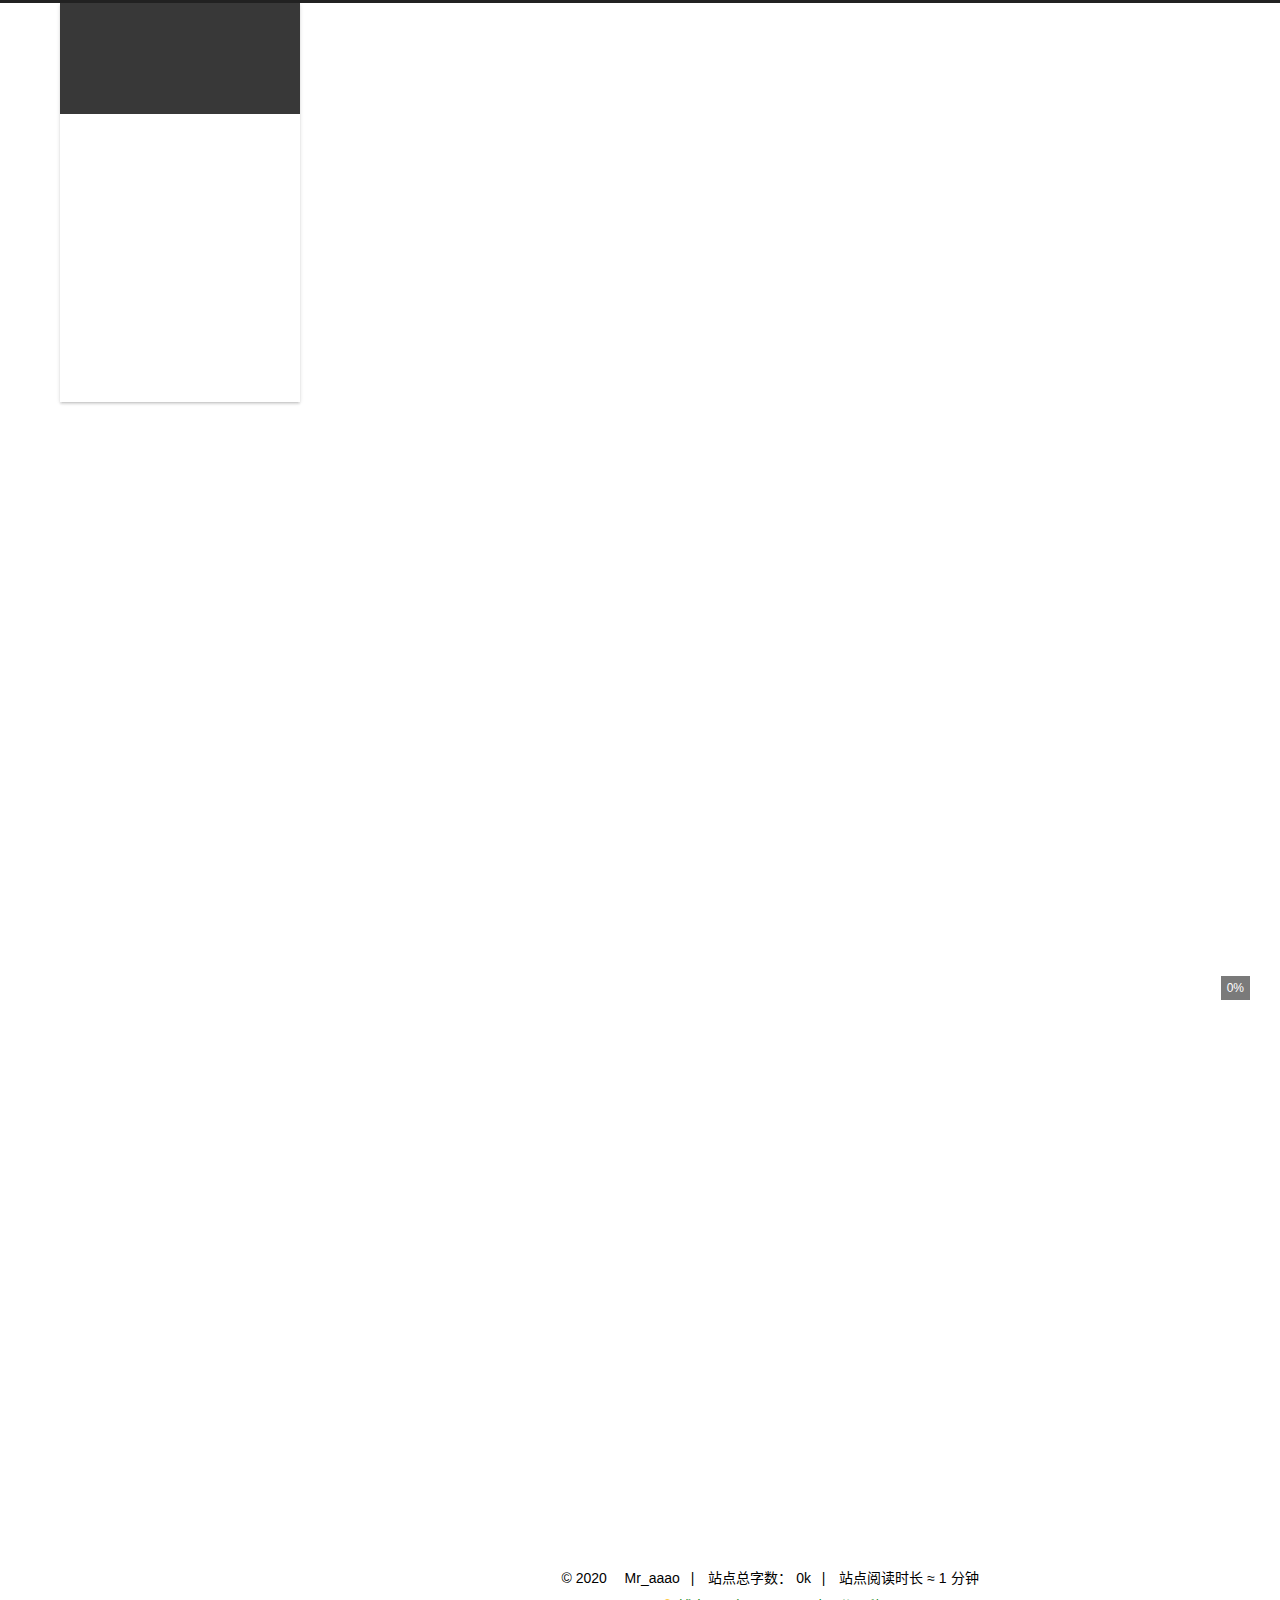
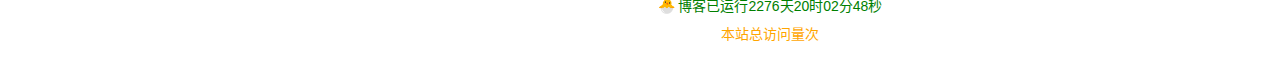
==== index.html @ 2fa4f38b "Site updated: 2020-05-02 16:06:32" ====
<!DOCTYPE html>
<html lang="zh-CN">
<head>
  <meta charset="UTF-8">
<meta name="viewport" content="width=device-width, initial-scale=1, maximum-scale=2">
<meta name="theme-color" content="#222">
<meta name="generator" content="Hexo 4.2.0">
  <link rel="apple-touch-icon" sizes="180x180" href="/images/apple-touch-icon-next.png">
  <link rel="icon" type="image/png" sizes="32x32" href="/images/favicon%2032x32.ico">
  <link rel="icon" type="image/png" sizes="16x16" href="/images/favicon16x16.ico">
  <link rel="mask-icon" href="/images/logo.svg" color="#222">

<!--添加Daovoice-->
<!--

 <script>(function(i,s,o,g,r,a,m){i["DaoVoiceObject"]=r;i[r]=i[r]||function(){(i[r].q=i[r].q||[]).push(arguments)},i[r].l=1*new Date();a=s.createElement(o),
 m=s.getElementsByTagName(o)[0];a.async=1;a.src=g;a.charset="utf-8";m.parentNode.insertBefore(a,m)})
 (window,document,"script",('https:' == document.location.protocol ? 'https:' : 'http:') + "//widget.daovoice.io/widget/6b8a3519.js","daovoice")
 
 daovoice('init', {
  app_id: "6b8a3519"
});
daovoice('update');
 </script>
 -->


<link rel="stylesheet" href="/css/main.css">


<link rel="stylesheet" href="/lib/font-awesome/css/all.min.css">

<script id="hexo-configurations">
    var NexT = window.NexT || {};
    var CONFIG = {"hostname":"aotezi.github.io","root":"/","scheme":"Gemini","version":"7.8.0","exturl":false,"sidebar":{"position":"left","display":"post","padding":18,"offset":12,"onmobile":false},"copycode":{"enable":true,"show_result":true,"style":"mac"},"back2top":{"enable":true,"sidebar":false,"scrollpercent":true},"bookmark":{"enable":true,"color":"#836FFF","save":"auto"},"fancybox":false,"mediumzoom":false,"lazyload":true,"pangu":false,"comments":{"style":"tabs","active":null,"storage":true,"lazyload":false,"nav":null},"algolia":{"hits":{"per_page":10},"labels":{"input_placeholder":"Search for Posts","hits_empty":"We didn't find any results for the search: ${query}","hits_stats":"${hits} results found in ${time} ms"}},"localsearch":{"enable":true,"trigger":"auto","top_n_per_article":1,"unescape":false,"preload":false},"motion":{"enable":true,"async":false,"transition":{"post_block":"fadeIn","post_header":"slideDownIn","post_body":"slideDownIn","coll_header":"slideLeftIn","sidebar":"slideUpIn"}},"path":"search.xml"};
  </script>

  <meta property="og:type" content="website">
<meta property="og:title" content="初學者">
<meta property="og:url" content="https://aotezi.github.io/index.html">
<meta property="og:site_name" content="初學者">
<meta property="og:locale" content="zh_CN">
<meta property="article:author" content="Mr_aaao">
<meta name="twitter:card" content="summary">

<link rel="canonical" href="https://aotezi.github.io/">


<script id="page-configurations">
  // https://hexo.io/docs/variables.html
  CONFIG.page = {
    sidebar: "",
    isHome : true,
    isPost : false,
    lang   : 'zh-CN'
  };
</script>

  <title>初學者</title>
  






  <noscript>
  <style>
  .use-motion .brand,
  .use-motion .menu-item,
  .sidebar-inner,
  .use-motion .post-block,
  .use-motion .pagination,
  .use-motion .comments,
  .use-motion .post-header,
  .use-motion .post-body,
  .use-motion .collection-header { opacity: initial; }

  .use-motion .site-title,
  .use-motion .site-subtitle {
    opacity: initial;
    top: initial;
  }

  .use-motion .logo-line-before i { left: initial; }
  .use-motion .logo-line-after i { right: initial; }
  </style>
</noscript>

</head>

<body itemscope itemtype="http://schema.org/WebPage">
  <div class="container use-motion">
    <div class="headband"></div>

    <header class="header" itemscope itemtype="http://schema.org/WPHeader">
      <div class="header-inner"><div class="site-brand-container">
  <div class="site-nav-toggle">
    <div class="toggle" aria-label="切换导航栏">
      <span class="toggle-line toggle-line-first"></span>
      <span class="toggle-line toggle-line-middle"></span>
      <span class="toggle-line toggle-line-last"></span>
    </div>
  </div>

  <div class="site-meta">

    <a href="/" class="brand" rel="start">
      <span class="logo-line-before"><i></i></span>
      <h1 class="site-title">初學者</h1>
      <span class="logo-line-after"><i></i></span>
    </a>
      <p class="site-subtitle" itemprop="description">Less talk, more practice</p>
  </div>

  <div class="site-nav-right">
    <div class="toggle popup-trigger">
        <i class="fa fa-search fa-fw fa-lg"></i>
    </div>
  </div>
</div>




<nav class="site-nav">
  <ul id="menu" class="main-menu menu">
        <li class="menu-item menu-item-home">

    <a href="/" rel="section"><i class="fa fa-home fa-fw"></i>首页</a>

  </li>
        <li class="menu-item menu-item-archives">

    <a href="/archives/" rel="section"><i class="fa fa-archive fa-fw"></i>归档</a>

  </li>
        <li class="menu-item menu-item-categories">

    <a href="/categories/" rel="section"><i class="fa fa-th fa-fw"></i>分类</a>

  </li>
        <li class="menu-item menu-item-tags">

    <a href="/tags/" rel="section"><i class="fa fa-tags fa-fw"></i>标签</a>

  </li>
        <li class="menu-item menu-item-about">

    <a href="/about/" rel="section"><i class="fa fa-user fa-fw"></i>关于</a>

  </li>
        <li class="menu-item menu-item-hot">

    <a href="/hot/" rel="section"><i class="fa fa-signal fa-fw"></i>热度排行</a>

  </li>
      <li class="menu-item menu-item-search">
        <a role="button" class="popup-trigger"><i class="fa fa-search fa-fw"></i>搜索
        </a>
      </li>
  </ul>
</nav>



  <div class="search-pop-overlay">
    <div class="popup search-popup">
        <div class="search-header">
  <span class="search-icon">
    <i class="fa fa-search"></i>
  </span>
  <div class="search-input-container">
    <input autocomplete="off" autocapitalize="off"
           placeholder="搜索..." spellcheck="false"
           type="search" class="search-input">
  </div>
  <span class="popup-btn-close">
    <i class="fa fa-times-circle"></i>
  </span>
</div>
<div id="search-result">
  <div id="no-result">
    <i class="fa fa-spinner fa-pulse fa-5x fa-fw"></i>
  </div>
</div>

    </div>
  </div>

</div>
    </header>

    
  <div class="back-to-top">
    <i class="fa fa-arrow-up"></i>
    <span>0%</span>
  </div>
  <div class="reading-progress-bar"></div>
  <a role="button" class="book-mark-link book-mark-link-fixed"></a>


    <main class="main">
      <div class="main-inner">
        <div class="content-wrap">
          

          <div class="content index posts-expand">
            
      
  
  
  <article itemscope itemtype="http://schema.org/Article" class="post-block" lang="zh-CN">
    <link itemprop="mainEntityOfPage" href="https://aotezi.github.io/2020/05/01/hello-world/">

    <span hidden itemprop="author" itemscope itemtype="http://schema.org/Person">
      <meta itemprop="image" content="/images/author.jpg">
      <meta itemprop="name" content="Mr_aaao">
      <meta itemprop="description" content="">
    </span>

    <span hidden itemprop="publisher" itemscope itemtype="http://schema.org/Organization">
      <meta itemprop="name" content="初學者">
    </span>
      <header class="post-header">
        <h2 class="post-title" itemprop="name headline">
          
            <a href="/2020/05/01/hello-world/" class="post-title-link" itemprop="url">hello word</a>
        </h2>

        <div class="post-meta">
            <span class="post-meta-item">
              <span class="post-meta-item-icon">
                <i class="far fa-calendar"></i>
              </span>
              <span class="post-meta-item-text">发表于</span>
              

              <time title="创建时间：2020-05-01 11:24:48 / 修改时间：18:00:36" itemprop="dateCreated datePublished" datetime="2020-05-01T11:24:48+08:00">2020-05-01</time>
            </span>

          
		  
<br>
            <span id="/2020/05/01/hello-world/" class="post-meta-item leancloud_visitors" data-flag-title="hello word" title="阅读次数">
              <span class="post-meta-item-icon">
                <i class="fa fa-eye"></i>
              </span>
              <span class="post-meta-item-text">阅读次数：</span>
              <span class="leancloud-visitors-count"></span>
            </span>
  
  <span class="post-meta-item">
    
      <span class="post-meta-item-icon">
        <i class="far fa-comment"></i>
      </span>
      <span class="post-meta-item-text">评论数：</span>
    
    <a title="valine" href="/2020/05/01/hello-world/#valine-comments" itemprop="discussionUrl">
      <span class="post-comments-count valine-comment-count" data-xid="/2020/05/01/hello-world/" itemprop="commentCount"></span>
    </a>
  </span>
  
  
            <span class="post-meta-item" title="本文字数">
              <span class="post-meta-item-icon">
                <i class="far fa-file-word"></i>
              </span>
                <span class="post-meta-item-text">本文字数：</span>
              <span>357</span>
            </span>
            <span class="post-meta-item" title="阅读时长">
              <span class="post-meta-item-icon">
                <i class="far fa-clock"></i>
              </span>
                <span class="post-meta-item-text">阅读时长 &asymp;</span>
              <span>1 分钟</span>
            </span>

        </div>
      </header>

    
    
    
    <div class="post-body" itemprop="articleBody">

      
          <p>第一篇博客</p>
          <!--noindex-->
            <div class="post-button">
              <a class="btn" href="/2020/05/01/hello-world/">
                阅读全文 &raquo;
              </a>
            </div>
          <!--/noindex-->
        
      
    </div>

    
    
    
	
	    <div>
      
    </div>

<div>
	
</div>
      <footer class="post-footer">
        <div class="post-eof"></div>
      </footer>
  </article>
  
  
  


  



          </div>
          

<script>
  window.addEventListener('tabs:register', () => {
    let { activeClass } = CONFIG.comments;
    if (CONFIG.comments.storage) {
      activeClass = localStorage.getItem('comments_active') || activeClass;
    }
    if (activeClass) {
      let activeTab = document.querySelector(`a[href="#comment-${activeClass}"]`);
      if (activeTab) {
        activeTab.click();
      }
    }
  });
  if (CONFIG.comments.storage) {
    window.addEventListener('tabs:click', event => {
      if (!event.target.matches('.tabs-comment .tab-content .tab-pane')) return;
      let commentClass = event.target.classList[1];
      localStorage.setItem('comments_active', commentClass);
    });
  }
</script>

        </div>
          
  
  <div class="toggle sidebar-toggle">
    <span class="toggle-line toggle-line-first"></span>
    <span class="toggle-line toggle-line-middle"></span>
    <span class="toggle-line toggle-line-last"></span>
  </div>

  <aside class="sidebar">
    <div class="sidebar-inner">

      <ul class="sidebar-nav motion-element">
        <li class="sidebar-nav-toc">
          文章目录
        </li>
        <li class="sidebar-nav-overview">
          站点概览
        </li>
      </ul>

      <!--noindex-->
      <div class="post-toc-wrap sidebar-panel">
      </div>
      <!--/noindex-->

      <div class="site-overview-wrap sidebar-panel">
        <div class="site-author motion-element" itemprop="author" itemscope itemtype="http://schema.org/Person">
    <img class="site-author-image" itemprop="image" alt="Mr_aaao"
      src="/images/author.jpg">
  <p class="site-author-name" itemprop="name">Mr_aaao</p>
  <div class="site-description" itemprop="description"></div>
</div>
<div class="site-state-wrap motion-element">
  <nav class="site-state">
      <div class="site-state-item site-state-posts">
          <a href="/archives/">
        
          <span class="site-state-item-count">1</span>
          <span class="site-state-item-name">日志</span>
        </a>
      </div>
      <div class="site-state-item site-state-tags">
            <a href="/tags/">
          
        <span class="site-state-item-count">1</span>
        <span class="site-state-item-name">标签</span></a>
      </div>
  </nav>
</div>
  <div class="links-of-author motion-element">
      <span class="links-of-author-item">
        <a href="https://github.com/aotezi" title="GitHub → https:&#x2F;&#x2F;github.com&#x2F;aotezi" rel="noopener" target="_blank"><i class="fab fa-github fa-fw"></i>GitHub</a>
      </span>
      <span class="links-of-author-item">
        <a href="mailto:aotezi@163.com" title="E-Mail → mailto:aotezi@163.com" rel="noopener" target="_blank"><i class="fa fa-envelope fa-fw"></i>E-Mail</a>
      </span>
  </div>



      </div>

<!--添加标签云-->
        
          <script type="text/javascript" charset="utf-8" src="/js/tagcloud.js"></script>
          <script type="text/javascript" charset="utf-8" src="/js/tagcanvas.js"></script>
          <div class="widget-wrap">
            <div>标签云</div>
            <div id="myCanvasContainer" class="widget tagcloud">
              <canvas width="250" height="250" id="resCanvas" style="width=100%">
              <ul class="tag-list" itemprop="keywords"><li class="tag-list-item"><a class="tag-list-link" href="/tags/hexo/" rel="tag">hexo</a><span class="tag-list-count">1</span></li></ul>
              </canvas>
            </div>
         </div>
        

    </div>
  </aside>
  <div id="sidebar-dimmer"></div>
  <script src="https://files.cnblogs.com/files/quaint/sakuraPlus.js"></script>


      </div>
    </main>

    <footer class="footer">
      <div class="footer-inner">
        

        


<div class="copyright" style="color:black">
  
  &copy; 
  <span itemprop="copyrightYear">2020</span>
  <span class="with-love">
    <i class="heart"></i>
  </span>
  <span class="author" itemprop="copyrightHolder">Mr_aaao</span>
    <span class="post-meta-divider">|</span>
    <span class="post-meta-item-icon">
      <i class="fa fa-chart-area"></i>
    </span>
      <span class="post-meta-item-text">站点总字数：</span>
    <span title="站点总字数">0k</span>
    <span class="post-meta-divider">|</span>
    <span class="post-meta-item-icon">
      <i class="fa fa-coffee"></i>
    </span>
      <span class="post-meta-item-text">站点阅读时长 &asymp;</span>
    <span title="站点阅读时长">1 分钟</span>
  
</div> 
<div id="days" style="color:green">
	<script language="javascript">
	function show_date_time(){
	window.setTimeout("show_date_time()", 1000);
	BirthDay=new Date("05/01/2020 20:00:00");
	today=new Date();
	timeold=(today.getTime()-BirthDay.getTime());
	sectimeold=timeold/1000
	secondsold=Math.floor(sectimeold);
	msPerDay=24*60*60*1000
	e_daysold=timeold/msPerDay
	daysold=Math.floor(e_daysold);
	e_hrsold=(e_daysold-daysold)*24;
	hrsold=setzero(Math.floor(e_hrsold));
	e_minsold=(e_hrsold-hrsold)*60;
	minsold=setzero(Math.floor((e_hrsold-hrsold)*60));
	seconds=setzero(Math.floor((e_minsold-minsold)*60));
	document.getElementById('days').innerHTML="🐣 博客已运行"+daysold+"天"+hrsold+"时"+minsold+"分"+seconds+"秒";
	}
	function setzero(i){
	if (i<10)
	{i="0" + i};
	return i;
	}
	show_date_time();
	</script>
	</div>
	<div style="color:orange">
	 <span id="busuanzi_container_site_pv">
    本站总访问量<span class="busuanzi-value" id="busuanzi_value_site_pv"></span>次
  </span>
	</div>

        
<div class="busuanzi-count">
  <script async src="https://busuanzi.ibruce.info/busuanzi/2.3/busuanzi.pure.mini.js"></script>
    <span class="post-meta-item" id="busuanzi_container_site_pv" style="display: none;">
      <span class="post-meta-item-icon">
        <i class="eye"></i>
      </span>
      <span class="site-pv" title="总访问量">
        <span id="busuanzi_value_site_pv"></span>
      </span>
    </span>
</div>








      </div>
    </footer>
  </div>

  
  <script src="/lib/anime.min.js"></script>
  <script src="//cdn.jsdelivr.net/npm/lozad@1/dist/lozad.min.js"></script>
  <script src="/lib/velocity/velocity.min.js"></script>
  <script src="/lib/velocity/velocity.ui.min.js"></script>

<script src="/js/utils.js"></script>

<script src="/js/motion.js"></script>


<script src="/js/schemes/pisces.js"></script>


<script src="/js/next-boot.js"></script>

<script src="/js/bookmark.js"></script>




  




  
<script src="/js/local-search.js"></script>













  

  


<script>
NexT.utils.loadComments(document.querySelector('#valine-comments'), () => {
  NexT.utils.getScript('//unpkg.com/valine/dist/Valine.min.js', () => {
    var GUEST = ['nick', 'mail', 'link'];
    var guest = 'nick,mail,link';
    guest = guest.split(',').filter(item => {
      return GUEST.includes(item);
    });
    new Valine({
      el         : '#valine-comments',
      verify     : false,
      notify     : true,
      appId      : 'dLDOlIJxkBCDCJ98mSLsf3we-gzGzoHsz',
      appKey     : 'IurV4XgRC5XFpOWPmLjdShLL',
      placeholder: "✍快写下你的评论吧👍！",
      avatar     : 'wavatar',
      meta       : guest,
      pageSize   : '10' || 10,
      visitor    : true,
      lang       : '' || 'zh-cn',
      path       : location.pathname,
      recordIP   : false,
      serverURLs : ''
    });
  }, window.Valine);
});
</script>

  <!-- 爆炸烟花 -->
   <!-- 
<canvas class="fireworks" style="position: fixed;left: 0;top: 0;z-index: 1; pointer-events: none;" ></canvas> 
<script type="text/javascript" src="//cdn.bootcss.com/animejs/2.2.0/anime.min.js"></script> 
<script type="text/javascript" src="/js/firework.js"></script>-->
 <script type="text/javascript" src="/js/clicklove.js"></script>
 <!-- 樱花飘落” -->
 <script type="text/javascript" src="/js/sakura.js"></script>
 <!--浏览器搞笑标题-->
<script type="text/javascript" src="/js/FunnyTitle.js"></script>
</html>
---- css/main.css ----
:root {
  --body-bg-color: #eee;
  --content-bg-color: #fff;
  --card-bg-color: #f5f5f5;
  --text-color: #555;
  --blockquote-color: #666;
  --link-color: #555;
  --link-hover-color: #222;
  --brand-color: #fff;
  --brand-hover-color: #fff;
  --table-row-odd-bg-color: #f9f9f9;
  --table-row-hover-bg-color: #f5f5f5;
  --menu-item-bg-color: #f5f5f5;
  --btn-default-bg: #fff;
  --btn-default-color: #555;
  --btn-default-border-color: #555;
  --btn-default-hover-bg: #222;
  --btn-default-hover-color: #fff;
  --btn-default-hover-border-color: #222;
}
html {
  line-height: 1.15; /* 1 */
  -webkit-text-size-adjust: 100%; /* 2 */
}
body {
  margin: 0;
}
main {
  display: block;
}
h1 {
  font-size: 2em;
  margin: 0.67em 0;
}
hr {
  box-sizing: content-box; /* 1 */
  height: 0; /* 1 */
  overflow: visible; /* 2 */
}
pre {
  font-family: monospace, monospace; /* 1 */
  font-size: 1em; /* 2 */
}
a {
  background: transparent;
}
abbr[title] {
  border-bottom: none; /* 1 */
  text-decoration: underline; /* 2 */
  text-decoration: underline dotted; /* 2 */
}
b,
strong {
  font-weight: bolder;
}
code,
kbd,
samp {
  font-family: monospace, monospace; /* 1 */
  font-size: 1em; /* 2 */
}
small {
  font-size: 80%;
}
sub,
sup {
  font-size: 75%;
  line-height: 0;
  position: relative;
  vertical-align: baseline;
}
sub {
  bottom: -0.25em;
}
sup {
  top: -0.5em;
}
img {
  border-style: none;
}
button,
input,
optgroup,
select,
textarea {
  font-family: inherit; /* 1 */
  font-size: 100%; /* 1 */
  line-height: 1.15; /* 1 */
  margin: 0; /* 2 */
}
button,
input {
/* 1 */
  overflow: visible;
}
button,
select {
/* 1 */
  text-transform: none;
}
button,
[type='button'],
[type='reset'],
[type='submit'] {
  -webkit-appearance: button;
}
button::-moz-focus-inner,
[type='button']::-moz-focus-inner,
[type='reset']::-moz-focus-inner,
[type='submit']::-moz-focus-inner {
  border-style: none;
  padding: 0;
}
button:-moz-focusring,
[type='button']:-moz-focusring,
[type='reset']:-moz-focusring,
[type='submit']:-moz-focusring {
  outline: 1px dotted ButtonText;
}
fieldset {
  padding: 0.35em 0.75em 0.625em;
}
legend {
  box-sizing: border-box; /* 1 */
  color: inherit; /* 2 */
  display: table; /* 1 */
  max-width: 100%; /* 1 */
  padding: 0; /* 3 */
  white-space: normal; /* 1 */
}
progress {
  vertical-align: baseline;
}
textarea {
  overflow: auto;
}
[type='checkbox'],
[type='radio'] {
  box-sizing: border-box; /* 1 */
  padding: 0; /* 2 */
}
[type='number']::-webkit-inner-spin-button,
[type='number']::-webkit-outer-spin-button {
  height: auto;
}
[type='search'] {
  outline-offset: -2px; /* 2 */
  -webkit-appearance: textfield; /* 1 */
}
[type='search']::-webkit-search-decoration {
  -webkit-appearance: none;
}
::-webkit-file-upload-button {
  font: inherit; /* 2 */
  -webkit-appearance: button; /* 1 */
}
details {
  display: block;
}
summary {
  display: list-item;
}
template {
  display: none;
}
[hidden] {
  display: none;
}
::selection {
  background: #262a30;
  color: #eee;
}
html,
body {
  height: 100%;
}
body {
  background: var(--body-bg-color);
  color: var(--text-color);
  font-family: 'Lato', "PingFang SC", "Microsoft YaHei", sans-serif;
  font-size: 1em;
  line-height: 2;
}
@media (max-width: 991px) {
  body {
    padding-left: 0 !important;
    padding-right: 0 !important;
  }
}
h1,
h2,
h3,
h4,
h5,
h6 {
  font-family: 'Lato', "PingFang SC", "Microsoft YaHei", sans-serif;
  font-weight: bold;
  line-height: 1.5;
  margin: 20px 0 15px;
}
h1 {
  font-size: 1.5em;
}
h2 {
  font-size: 1.375em;
}
h3 {
  font-size: 1.25em;
}
h4 {
  font-size: 1.125em;
}
h5 {
  font-size: 1em;
}
h6 {
  font-size: 0.875em;
}
p {
  margin: 0 0 20px 0;
}
a,
span.exturl {
  border-bottom: 1px solid #999;
  color: var(--link-color);
  outline: 0;
  text-decoration: none;
  overflow-wrap: break-word;
  word-wrap: break-word;
  cursor: pointer;
}
a:hover,
span.exturl:hover {
  border-bottom-color: var(--link-hover-color);
  color: var(--link-hover-color);
}
iframe,
img,
video {
  display: block;
  margin-left: auto;
  margin-right: auto;
  max-width: 100%;
}
hr {
  background-image: repeating-linear-gradient(-45deg, #ddd, #ddd 4px, transparent 4px, transparent 8px);
  border: 0;
  height: 3px;
  margin: 40px 0;
}
blockquote {
  border-left: 4px solid #ddd;
  color: var(--blockquote-color);
  margin: 0;
  padding: 0 15px;
}
blockquote cite::before {
  content: '-';
  padding: 0 5px;
}
dt {
  font-weight: bold;
}
dd {
  margin: 0;
  padding: 0;
}
kbd {
  background-color: #f5f5f5;
  background-image: linear-gradient(#eee, #fff, #eee);
  border: 1px solid #ccc;
  border-radius: 0.2em;
  box-shadow: 0.1em 0.1em 0.2em rgba(0,0,0,0.1);
  color: #555;
  font-family: inherit;
  padding: 0.1em 0.3em;
  white-space: nowrap;
}
.table-container {
  overflow: auto;
}
table {
  border-collapse: collapse;
  border-spacing: 0;
  font-size: 0.875em;
  margin: 0 0 20px 0;
  width: 100%;
}
tbody tr:nth-of-type(odd) {
  background: var(--table-row-odd-bg-color);
}
tbody tr:hover {
  background: var(--table-row-hover-bg-color);
}
caption,
th,
td {
  font-weight: normal;
  padding: 8px;
  text-align: left;
  vertical-align: middle;
}
th,
td {
  border: 1px solid #ddd;
  border-bottom: 3px solid #ddd;
}
th {
  font-weight: 700;
  padding-bottom: 10px;
}
td {
  border-bottom-width: 1px;
}
.btn {
  background: var(--btn-default-bg);
  border: 2px solid var(--btn-default-border-color);
  border-radius: 2px;
  color: var(--btn-default-color);
  display: inline-block;
  font-size: 0.875em;
  line-height: 2;
  padding: 0 20px;
  text-decoration: none;
  transition-property: background-color;
  transition-delay: 0s;
  transition-duration: 0.2s;
  transition-timing-function: ease-in-out;
}
.btn:hover {
  background: var(--btn-default-hover-bg);
  border-color: var(--btn-default-hover-border-color);
  color: var(--btn-default-hover-color);
}
.btn + .btn {
  margin: 0 0 8px 8px;
}
.btn .fa-fw {
  text-align: left;
  width: 1.285714285714286em;
}
.toggle {
  line-height: 0;
}
.toggle .toggle-line {
  background: #fff;
  display: inline-block;
  height: 2px;
  left: 0;
  position: relative;
  top: 0;
  transition: all 0.4s;
  vertical-align: top;
  width: 100%;
}
.toggle .toggle-line:not(:first-child) {
  margin-top: 3px;
}
.toggle.toggle-arrow .toggle-line-first {
  left: 50%;
  top: 2px;
  transform: rotate(45deg);
  width: 50%;
}
.toggle.toggle-arrow .toggle-line-middle {
  left: 2px;
  width: 90%;
}
.toggle.toggle-arrow .toggle-line-last {
  left: 50%;
  top: -2px;
  transform: rotate(-45deg);
  width: 50%;
}
.toggle.toggle-close .toggle-line-first {
  transform: rotate(-45deg);
  top: 5px;
}
.toggle.toggle-close .toggle-line-middle {
  opacity: 0;
}
.toggle.toggle-close .toggle-line-last {
  transform: rotate(45deg);
  top: -5px;
}
.highlight-container {
  position: relative;
}
.highlight-container:hover .copy-btn,
.highlight-container .copy-btn:focus {
  opacity: 1;
}
.copy-btn {
  color: #333;
  cursor: pointer;
  line-height: 1.6;
  opacity: 0;
  padding: 2px 6px;
  position: absolute;
  transition-delay: 0s;
  transition-duration: 0.2s;
  transition-timing-function: ease-in-out;
  color: #fff;
  font-size: 14px;
  right: 0;
  top: 2px;
}
.highlight-container {
  background: #21252b;
  border-radius: 5px;
  box-shadow: 0 10px 30px 0 rgba(0,0,0,0.4);
  padding-top: 30px;
}
.highlight-container::before {
  background: #fc625d;
  border-radius: 50%;
  box-shadow: 20px 0 #fdbc40, 40px 0 #35cd4b;
  content: ' ';
  height: 12px;
  left: 12px;
  margin-top: -20px;
  position: absolute;
  width: 12px;
}
.highlight-container .highlight {
  border-radius: 0 0 5px 5px;
}
.highlight-container .highlight .table-container {
  border-radius: 0 0 5px 5px;
}
.highlight,
pre {
  background: #000;
  color: #eaeaea;
  line-height: 1.6;
  margin: 0 auto 20px;
}
pre,
code {
  font-family: consolas, Menlo, monospace, "PingFang SC", "Microsoft YaHei";
}
code {
  background: #eee;
  border-radius: 3px;
  color: #555;
  padding: 2px 4px;
  overflow-wrap: break-word;
  word-wrap: break-word;
}
.highlight *::selection {
  background: #424242;
}
.highlight pre {
  border: 0;
  margin: 0;
  padding: 10px 0;
}
.highlight table {
  border: 0;
  margin: 0;
  width: auto;
}
.highlight td {
  border: 0;
  padding: 0;
}
.highlight figcaption {
  background: #292929;
  color: #eaeaea;
  display: flex;
  font-size: 0.875em;
  justify-content: space-between;
  line-height: 1.2;
  padding: 0.5em;
}
.highlight figcaption a {
  color: #eaeaea;
}
.highlight figcaption a:hover {
  border-bottom-color: #eaeaea;
}
.highlight .gutter {
  -moz-user-select: none;
  -ms-user-select: none;
  -webkit-user-select: none;
  user-select: none;
}
.highlight .gutter pre {
  background: #292929;
  color: #666;
  padding-left: 10px;
  padding-right: 10px;
  text-align: right;
}
.highlight .code pre {
  background: #000;
  padding-left: 10px;
  width: 100%;
}
.gist table {
  width: auto;
}
.gist table td {
  border: 0;
}
pre {
  overflow: auto;
  padding: 10px;
}
pre code {
  background: none;
  color: #eaeaea;
  font-size: 0.875em;
  padding: 0;
  text-shadow: none;
}
pre .deletion {
  background: #800000;
}
pre .addition {
  background: #008000;
}
pre .meta {
  color: #e7c547;
  -moz-user-select: none;
  -ms-user-select: none;
  -webkit-user-select: none;
  user-select: none;
}
pre .comment {
  color: #969896;
}
pre .variable,
pre .attribute,
pre .tag,
pre .name,
pre .regexp,
pre .ruby .constant,
pre .xml .tag .title,
pre .xml .pi,
pre .xml .doctype,
pre .html .doctype,
pre .css .id,
pre .css .class,
pre .css .pseudo {
  color: #d54e53;
}
pre .number,
pre .preprocessor,
pre .built_in,
pre .builtin-name,
pre .literal,
pre .params,
pre .constant,
pre .command {
  color: #e78c45;
}
pre .ruby .class .title,
pre .css .rules .attribute,
pre .string,
pre .symbol,
pre .value,
pre .inheritance,
pre .header,
pre .ruby .symbol,
pre .xml .cdata,
pre .special,
pre .formula {
  color: #b9ca4a;
}
pre .title,
pre .css .hexcolor {
  color: #70c0b1;
}
pre .function,
pre .python .decorator,
pre .python .title,
pre .ruby .function .title,
pre .ruby .title .keyword,
pre .perl .sub,
pre .javascript .title,
pre .coffeescript .title {
  color: #7aa6da;
}
pre .keyword,
pre .javascript .function {
  color: #c397d8;
}
.blockquote-center {
  border-left: none;
  margin: 40px 0;
  padding: 0;
  position: relative;
  text-align: center;
}
.blockquote-center .fa {
  display: block;
  opacity: 0.6;
  position: absolute;
  width: 100%;
}
.blockquote-center .fa-quote-left {
  border-top: 1px solid #ccc;
  text-align: left;
  top: -20px;
}
.blockquote-center .fa-quote-right {
  border-bottom: 1px solid #ccc;
  text-align: right;
  bottom: -20px;
}
.blockquote-center p,
.blockquote-center div {
  text-align: center;
}
.post-body .group-picture img {
  margin: 0 auto;
  padding: 0 3px;
}
.group-picture-row {
  margin-bottom: 6px;
  overflow: hidden;
}
.group-picture-column {
  float: left;
  margin-bottom: 10px;
}
.post-body .label {
  color: #555;
  display: inline;
  padding: 0 2px;
}
.post-body .label.default {
  background: #f0f0f0;
}
.post-body .label.primary {
  background: #efe6f7;
}
.post-body .label.info {
  background: #e5f2f8;
}
.post-body .label.success {
  background: #e7f4e9;
}
.post-body .label.warning {
  background: #fcf6e1;
}
.post-body .label.danger {
  background: #fae8eb;
}
.post-body .tabs {
  margin-bottom: 20px;
}
.post-body .tabs,
.tabs-comment {
  display: block;
  padding-top: 10px;
  position: relative;
}
.post-body .tabs ul.nav-tabs,
.tabs-comment ul.nav-tabs {
  display: flex;
  flex-wrap: wrap;
  margin: 0;
  margin-bottom: -1px;
  padding: 0;
}
@media (max-width: 413px) {
  .post-body .tabs ul.nav-tabs,
  .tabs-comment ul.nav-tabs {
    display: block;
    margin-bottom: 5px;
  }
}
.post-body .tabs ul.nav-tabs li.tab,
.tabs-comment ul.nav-tabs li.tab {
  border-bottom: 1px solid #ddd;
  border-left: 1px solid transparent;
  border-right: 1px solid transparent;
  border-top: 3px solid transparent;
  flex-grow: 1;
  list-style-type: none;
  border-radius: 0 0 0 0;
}
@media (max-width: 413px) {
  .post-body .tabs ul.nav-tabs li.tab,
  .tabs-comment ul.nav-tabs li.tab {
    border-bottom: 1px solid transparent;
    border-left: 3px solid transparent;
    border-right: 1px solid transparent;
    border-top: 1px solid transparent;
  }
}
@media (max-width: 413px) {
  .post-body .tabs ul.nav-tabs li.tab,
  .tabs-comment ul.nav-tabs li.tab {
    border-radius: 0;
  }
}
.post-body .tabs ul.nav-tabs li.tab a,
.tabs-comment ul.nav-tabs li.tab a {
  border-bottom: initial;
  display: block;
  line-height: 1.8;
  outline: 0;
  padding: 0.25em 0.75em;
  text-align: center;
  transition-delay: 0s;
  transition-duration: 0.2s;
  transition-timing-function: ease-out;
}
.post-body .tabs ul.nav-tabs li.tab a i,
.tabs-comment ul.nav-tabs li.tab a i {
  width: 1.285714285714286em;
}
.post-body .tabs ul.nav-tabs li.tab.active,
.tabs-comment ul.nav-tabs li.tab.active {
  border-bottom: 1px solid transparent;
  border-left: 1px solid #ddd;
  border-right: 1px solid #ddd;
  border-top: 3px solid #fc6423;
}
@media (max-width: 413px) {
  .post-body .tabs ul.nav-tabs li.tab.active,
  .tabs-comment ul.nav-tabs li.tab.active {
    border-bottom: 1px solid #ddd;
    border-left: 3px solid #fc6423;
    border-right: 1px solid #ddd;
    border-top: 1px solid #ddd;
  }
}
.post-body .tabs ul.nav-tabs li.tab.active a,
.tabs-comment ul.nav-tabs li.tab.active a {
  color: var(--link-color);
  cursor: default;
}
.post-body .tabs .tab-content .tab-pane,
.tabs-comment .tab-content .tab-pane {
  border: 1px solid #ddd;
  border-top: 0;
  padding: 20px 20px 0 20px;
  border-radius: 0;
}
.post-body .tabs .tab-content .tab-pane:not(.active),
.tabs-comment .tab-content .tab-pane:not(.active) {
  display: none;
}
.post-body .tabs .tab-content .tab-pane.active,
.tabs-comment .tab-content .tab-pane.active {
  display: block;
}
.post-body .tabs .tab-content .tab-pane.active:nth-of-type(1),
.tabs-comment .tab-content .tab-pane.active:nth-of-type(1) {
  border-radius: 0 0 0 0;
}
@media (max-width: 413px) {
  .post-body .tabs .tab-content .tab-pane.active:nth-of-type(1),
  .tabs-comment .tab-content .tab-pane.active:nth-of-type(1) {
    border-radius: 0;
  }
}
.post-body .note {
  border-radius: 3px;
  margin-bottom: 20px;
  padding: 1em;
  position: relative;
  border: 1px solid #eee;
  border-left-width: 5px;
}
.post-body .note h2,
.post-body .note h3,
.post-body .note h4,
.post-body .note h5,
.post-body .note h6 {
  margin-top: 0;
  border-bottom: initial;
  margin-bottom: 0;
  padding-top: 0;
}
.post-body .note p:first-child,
.post-body .note ul:first-child,
.post-body .note ol:first-child,
.post-body .note table:first-child,
.post-body .note pre:first-child,
.post-body .note blockquote:first-child,
.post-body .note img:first-child {
  margin-top: 0;
}
.post-body .note p:last-child,
.post-body .note ul:last-child,
.post-body .note ol:last-child,
.post-body .note table:last-child,
.post-body .note pre:last-child,
.post-body .note blockquote:last-child,
.post-body .note img:last-child {
  margin-bottom: 0;
}
.post-body .note.default {
  border-left-color: #777;
}
.post-body .note.default h2,
.post-body .note.default h3,
.post-body .note.default h4,
.post-body .note.default h5,
.post-body .note.default h6 {
  color: #777;
}
.post-body .note.primary {
  border-left-color: #6f42c1;
}
.post-body .note.primary h2,
.post-body .note.primary h3,
.post-body .note.primary h4,
.post-body .note.primary h5,
.post-body .note.primary h6 {
  color: #6f42c1;
}
.post-body .note.info {
  border-left-color: #428bca;
}
.post-body .note.info h2,
.post-body .note.info h3,
.post-body .note.info h4,
.post-body .note.info h5,
.post-body .note.info h6 {
  color: #428bca;
}
.post-body .note.success {
  border-left-color: #5cb85c;
}
.post-body .note.success h2,
.post-body .note.success h3,
.post-body .note.success h4,
.post-body .note.success h5,
.post-body .note.success h6 {
  color: #5cb85c;
}
.post-body .note.warning {
  border-left-color: #f0ad4e;
}
.post-body .note.warning h2,
.post-body .note.warning h3,
.post-body .note.warning h4,
.post-body .note.warning h5,
.post-body .note.warning h6 {
  color: #f0ad4e;
}
.post-body .note.danger {
  border-left-color: #d9534f;
}
.post-body .note.danger h2,
.post-body .note.danger h3,
.post-body .note.danger h4,
.post-body .note.danger h5,
.post-body .note.danger h6 {
  color: #d9534f;
}
.pagination .prev,
.pagination .next,
.pagination .page-number,
.pagination .space {
  display: inline-block;
  margin: 0 10px;
  padding: 0 11px;
  position: relative;
  top: -1px;
}
@media (max-width: 767px) {
  .pagination .prev,
  .pagination .next,
  .pagination .page-number,
  .pagination .space {
    margin: 0 5px;
  }
}
.pagination {
  border-top: 1px solid #eee;
  margin: 120px 0 0;
  text-align: center;
}
.pagination .prev,
.pagination .next,
.pagination .page-number {
  border-bottom: 0;
  border-top: 1px solid #eee;
  transition-property: border-color;
  transition-delay: 0s;
  transition-duration: 0.2s;
  transition-timing-function: ease-in-out;
}
.pagination .prev:hover,
.pagination .next:hover,
.pagination .page-number:hover {
  border-top-color: #222;
}
.pagination .space {
  margin: 0;
  padding: 0;
}
.pagination .prev {
  margin-left: 0;
}
.pagination .next {
  margin-right: 0;
}
.pagination .page-number.current {
  background: #ccc;
  border-top-color: #ccc;
  color: #fff;
}
@media (max-width: 767px) {
  .pagination {
    border-top: none;
  }
  .pagination .prev,
  .pagination .next,
  .pagination .page-number {
    border-bottom: 1px solid #eee;
    border-top: 0;
    margin-bottom: 10px;
    padding: 0 10px;
  }
  .pagination .prev:hover,
  .pagination .next:hover,
  .pagination .page-number:hover {
    border-bottom-color: #222;
  }
}
.comments {
  margin-top: 60px;
  overflow: hidden;
}
.comment-button-group {
  display: flex;
  flex-wrap: wrap-reverse;
  justify-content: center;
  margin: 1em 0;
}
.comment-button-group .comment-button {
  margin: 0.1em 0.2em;
}
.comment-button-group .comment-button.active {
  background: var(--btn-default-hover-bg);
  border-color: var(--btn-default-hover-border-color);
  color: var(--btn-default-hover-color);
}
.comment-position {
  display: none;
}
.comment-position.active {
  display: block;
}
.tabs-comment {
  background: var(--content-bg-color);
  margin-top: 4em;
  padding-top: 0;
}
.tabs-comment .comments {
  border: 0;
  box-shadow: none;
  margin-top: 0;
  padding-top: 0;
}
.container {
  min-height: 100%;
  position: relative;
}
.main-inner {
  margin: 0 auto;
  width: calc(100% - 20px);
}
@media (min-width: 1200px) {
  .main-inner {
    width: 1160px;
  }
}
@media (min-width: 1600px) {
  .main-inner {
    width: 73%;
  }
}
@media (max-width: 767px) {
  .content-wrap {
    padding: 0 20px;
  }
}
.header {
  background: transparent;
}
.header-inner {
  margin: 0 auto;
  width: calc(100% - 20px);
}
@media (min-width: 1200px) {
  .header-inner {
    width: 1160px;
  }
}
@media (min-width: 1600px) {
  .header-inner {
    width: 73%;
  }
}
.site-brand-container {
  display: flex;
  flex-shrink: 0;
  padding: 0 10px;
}
.headband {
  background: #222;
  height: 3px;
}
.site-meta {
  flex-grow: 1;
  text-align: center;
}
@media (max-width: 767px) {
  .site-meta {
    text-align: center;
  }
}
.brand {
  border-bottom: none;
  color: var(--brand-color);
  display: inline-block;
  line-height: 1.375em;
  padding: 0 40px;
  position: relative;
}
.brand:hover {
  color: var(--brand-hover-color);
}
.site-title {
  font-family: 'Lato', "PingFang SC", "Microsoft YaHei", sans-serif;
  font-size: 1.375em;
  font-weight: normal;
  margin: 0;
}
.site-subtitle {
  color: #ddd;
  font-size: 0.8125em;
  margin: 10px 0;
}
.use-motion .brand {
  opacity: 0;
}
.use-motion .site-title,
.use-motion .site-subtitle,
.use-motion .custom-logo-image {
  opacity: 0;
  position: relative;
  top: -10px;
}
.site-nav-toggle,
.site-nav-right {
  display: none;
}
@media (max-width: 767px) {
  .site-nav-toggle,
  .site-nav-right {
    display: flex;
    flex-direction: column;
    justify-content: center;
  }
}
.site-nav-toggle .toggle,
.site-nav-right .toggle {
  color: var(--text-color);
  padding: 10px;
  width: 22px;
}
.site-nav-toggle .toggle .toggle-line,
.site-nav-right .toggle .toggle-line {
  background: var(--text-color);
  border-radius: 1px;
}
.site-nav {
  display: block;
}
@media (max-width: 767px) {
  .site-nav {
    clear: both;
    display: none;
  }
}
.site-nav.site-nav-on {
  display: block;
}
.menu {
  margin-top: 20px;
  padding-left: 0;
  text-align: center;
}
.menu-item {
  display: inline-block;
  list-style: none;
  margin: 0 10px;
}
@media (max-width: 767px) {
  .menu-item {
    display: block;
    margin-top: 10px;
  }
  .menu-item.menu-item-search {
    display: none;
  }
}
.menu-item a,
.menu-item span.exturl {
  border-bottom: 0;
  display: block;
  font-size: 0.8125em;
  transition-property: border-color;
  transition-delay: 0s;
  transition-duration: 0.2s;
  transition-timing-function: ease-in-out;
}
@media (hover: none) {
  .menu-item a:hover,
  .menu-item span.exturl:hover {
    border-bottom-color: transparent !important;
  }
}
.menu-item .fa,
.menu-item .fab,
.menu-item .far,
.menu-item .fas {
  margin-right: 8px;
}
.menu-item .badge {
  display: inline-block;
  font-weight: bold;
  line-height: 1;
  margin-left: 0.35em;
  margin-top: 0.35em;
  text-align: center;
  white-space: nowrap;
}
@media (max-width: 767px) {
  .menu-item .badge {
    float: right;
    margin-left: 0;
  }
}
.menu-item-active a,
.menu .menu-item a:hover,
.menu .menu-item span.exturl:hover {
  background: var(--menu-item-bg-color);
}
.use-motion .menu-item {
  opacity: 0;
}
.book-mark-link {
  border-bottom: none;
  display: inline-block;
  position: fixed;
  right: 30px;
  top: -10px;
  transition: 0.3s;
}
@media (max-width: 991px) {
  .book-mark-link {
    display: none;
  }
}
.book-mark-link::before {
  color: #836FFF;
  content: '\f02e';
  font-size: 32px;
  line-height: 1;
  font-family: 'Font Awesome 5 Free';
  font-weight: 900;
}
.book-mark-link:hover,
.book-mark-link-fixed {
  top: -2px;
}
.sidebar {
  background: #222;
  bottom: 0;
  box-shadow: inset 0 2px 6px #000;
  position: fixed;
  top: 0;
}
@media (max-width: 991px) {
  .sidebar {
    display: none;
  }
}
.sidebar-inner {
  color: #999;
  padding: 18px 10px;
  text-align: center;
}
.cc-license {
  margin-top: 10px;
  text-align: center;
}
.cc-license .cc-opacity {
  border-bottom: none;
  opacity: 0.7;
}
.cc-license .cc-opacity:hover {
  opacity: 0.9;
}
.cc-license img {
  display: inline-block;
}
.site-author-image {
  border: 1px solid #eee;
  display: block;
  margin: 0 auto;
  max-width: 120px;
  padding: 2px;
  border-radius: 50%;
}
.site-author-image {
  transition: transform 1s ease-out;
}
.site-author-image:hover {
  transform: rotateZ(360deg);
}
.site-author-name {
  color: var(--text-color);
  font-weight: 600;
  margin: 0;
  text-align: center;
}
.site-description {
  color: #999;
  font-size: 0.8125em;
  margin-top: 0;
  text-align: center;
}
.links-of-author {
  margin-top: 15px;
}
.links-of-author a,
.links-of-author span.exturl {
  border-bottom-color: #555;
  display: inline-block;
  font-size: 0.8125em;
  margin-bottom: 10px;
  margin-right: 10px;
  vertical-align: middle;
}
.links-of-author a::before,
.links-of-author span.exturl::before {
  background: #0f667a;
  border-radius: 50%;
  content: ' ';
  display: inline-block;
  height: 4px;
  margin-right: 3px;
  vertical-align: middle;
  width: 4px;
}
.sidebar-button {
  margin-top: 15px;
}
.sidebar-button a {
  border: 1px solid #fc6423;
  border-radius: 4px;
  color: #fc6423;
  display: inline-block;
  padding: 0 15px;
}
.sidebar-button a .fa,
.sidebar-button a .fab,
.sidebar-button a .far,
.sidebar-button a .fas {
  margin-right: 5px;
}
.sidebar-button a:hover {
  background: #fc6423;
  border: 1px solid #fc6423;
  color: #fff;
}
.sidebar-button a:hover .fa,
.sidebar-button a:hover .fab,
.sidebar-button a:hover .far,
.sidebar-button a:hover .fas {
  color: #fff;
}
.links-of-blogroll {
  font-size: 0.8125em;
  margin-top: 10px;
}
.links-of-blogroll-title {
  font-size: 0.875em;
  font-weight: 600;
  margin-top: 0;
}
.links-of-blogroll-list {
  list-style: none;
  margin: 0;
  padding: 0;
}
#sidebar-dimmer {
  display: none;
}
@media (max-width: 767px) {
  #sidebar-dimmer {
    background: #000;
    display: block;
    height: 100%;
    left: 100%;
    opacity: 0;
    position: fixed;
    top: 0;
    width: 100%;
    z-index: 1100;
  }
  .sidebar-active + #sidebar-dimmer {
    opacity: 0.7;
    transform: translateX(-100%);
    transition: opacity 0.5s;
  }
}
.sidebar-nav {
  margin: 0;
  padding-bottom: 20px;
  padding-left: 0;
}
.sidebar-nav li {
  border-bottom: 1px solid transparent;
  color: var(--text-color);
  cursor: pointer;
  display: inline-block;
  font-size: 0.875em;
}
.sidebar-nav li.sidebar-nav-overview {
  margin-left: 10px;
}
.sidebar-nav li:hover {
  color: #fc6423;
}
.sidebar-nav .sidebar-nav-active {
  border-bottom-color: #fc6423;
  color: #fc6423;
}
.sidebar-nav .sidebar-nav-active:hover {
  color: #fc6423;
}
.sidebar-panel {
  display: none;
  overflow-x: hidden;
  overflow-y: auto;
}
.sidebar-panel-active {
  display: block;
}
.sidebar-toggle {
  background: #222;
  bottom: 45px;
  cursor: pointer;
  height: 14px;
  left: 30px;
  padding: 5px;
  position: fixed;
  width: 14px;
  z-index: 1300;
}
@media (max-width: 991px) {
  .sidebar-toggle {
    left: 20px;
    opacity: 0.8;
    display: none;
  }
}
.sidebar-toggle:hover .toggle-line {
  background: #fc6423;
}
.post-toc {
  font-size: 0.875em;
}
.post-toc ol {
  list-style: none;
  margin: 0;
  padding: 0 2px 5px 10px;
  text-align: left;
}
.post-toc ol > ol {
  padding-left: 0;
}
.post-toc ol a {
  transition-property: all;
  transition-delay: 0s;
  transition-duration: 0.2s;
  transition-timing-function: ease-in-out;
}
.post-toc .nav-item {
  line-height: 1.8;
  overflow: hidden;
  text-overflow: ellipsis;
  white-space: nowrap;
}
.post-toc .nav .nav-child {
  display: none;
}
.post-toc .nav .active > .nav-child {
  display: block;
}
.post-toc .nav .active-current > .nav-child {
  display: block;
}
.post-toc .nav .active-current > .nav-child > .nav-item {
  display: block;
}
.post-toc .nav .active > a {
  border-bottom-color: #fc6423;
  color: #fc6423;
}
.post-toc .nav .active-current > a {
  color: #fc6423;
}
.post-toc .nav .active-current > a:hover {
  color: #fc6423;
}
.site-state {
  display: flex;
  justify-content: center;
  line-height: 1.4;
  margin-top: 10px;
  overflow: hidden;
  text-align: center;
  white-space: nowrap;
}
.site-state-item {
  padding: 0 15px;
}
.site-state-item:not(:first-child) {
  border-left: 1px solid #eee;
}
.site-state-item a {
  border-bottom: none;
}
.site-state-item-count {
  display: block;
  font-size: 1em;
  font-weight: 600;
  text-align: center;
}
.site-state-item-name {
  color: #999;
  font-size: 0.8125em;
}
.footer {
  color: #999;
  font-size: 0.875em;
  padding: 20px 0;
}
.footer.footer-fixed {
  bottom: 0;
  left: 0;
  position: absolute;
  right: 0;
}
.footer-inner {
  box-sizing: border-box;
  margin: 0 auto;
  text-align: center;
  width: calc(100% - 20px);
}
@media (min-width: 1200px) {
  .footer-inner {
    width: 1160px;
  }
}
@media (min-width: 1600px) {
  .footer-inner {
    width: 73%;
  }
}
.languages {
  display: inline-block;
  font-size: 1.125em;
  position: relative;
}
.languages .lang-select-label span {
  margin: 0 0.5em;
}
.languages .lang-select {
  height: 100%;
  left: 0;
  opacity: 0;
  position: absolute;
  top: 0;
  width: 100%;
}
.with-love {
  color: #ff0000;
  display: inline-block;
  margin: 0 5px;
  animation: iconAnimate 1.33s ease-in-out infinite;
}
.powered-by,
.theme-info {
  display: inline-block;
}
@-moz-keyframes iconAnimate {
  0%, 100% {
    transform: scale(1);
  }
  10%, 30% {
    transform: scale(0.9);
  }
  20%, 40%, 60%, 80% {
    transform: scale(1.1);
  }
  50%, 70% {
    transform: scale(1.1);
  }
}
@-webkit-keyframes iconAnimate {
  0%, 100% {
    transform: scale(1);
  }
  10%, 30% {
    transform: scale(0.9);
  }
  20%, 40%, 60%, 80% {
    transform: scale(1.1);
  }
  50%, 70% {
    transform: scale(1.1);
  }
}
@-o-keyframes iconAnimate {
  0%, 100% {
    transform: scale(1);
  }
  10%, 30% {
    transform: scale(0.9);
  }
  20%, 40%, 60%, 80% {
    transform: scale(1.1);
  }
  50%, 70% {
    transform: scale(1.1);
  }
}
@keyframes iconAnimate {
  0%, 100% {
    transform: scale(1);
  }
  10%, 30% {
    transform: scale(0.9);
  }
  20%, 40%, 60%, 80% {
    transform: scale(1.1);
  }
  50%, 70% {
    transform: scale(1.1);
  }
}
.back-to-top {
  font-size: 12px;
  text-align: center;
  transition-delay: 0s;
  transition-duration: 0.2s;
  transition-timing-function: ease-in-out;
}
.back-to-top {
  background: #222;
  bottom: -100px;
  box-sizing: border-box;
  color: #fff;
  cursor: pointer;
  left: 30px;
  opacity: 0.6;
  padding: 0 6px;
  position: fixed;
  transition-property: bottom;
  z-index: 1300;
  width: initial;
}
.back-to-top:hover {
  color: #fc6423;
}
.back-to-top.back-to-top-on {
  bottom: 30px;
}
@media (max-width: 991px) {
  .back-to-top {
    left: 20px;
    opacity: 0.8;
  }
}
.reading-progress-bar {
  background: #37c6c0;
  display: block;
  height: 3px;
  left: 0;
  position: fixed;
  width: 0;
  z-index: 1500;
  top: 0;
}
.post-body {
  font-family: 'Lato', "PingFang SC", "Microsoft YaHei", sans-serif;
  overflow-wrap: break-word;
  word-wrap: break-word;
}
@media (min-width: 1200px) {
  .post-body {
    font-size: 1.125em;
  }
}
.post-body .exturl .fa {
  font-size: 0.875em;
  margin-left: 4px;
}
.post-body .image-caption,
.post-body .figure .caption {
  color: #999;
  font-size: 0.875em;
  font-weight: bold;
  line-height: 1;
  margin: -20px auto 15px;
  text-align: center;
}
.post-sticky-flag {
  display: inline-block;
  transform: rotate(30deg);
}
.post-button {
  margin-top: 40px;
  text-align: center;
}
.use-motion .post-block,
.use-motion .pagination,
.use-motion .comments {
  opacity: 0;
}
.use-motion .post-header {
  opacity: 0;
}
.use-motion .post-body {
  opacity: 0;
}
.use-motion .collection-header {
  opacity: 0;
}
.posts-collapse {
  margin-left: 35px;
  position: relative;
}
@media (max-width: 767px) {
  .posts-collapse {
    margin-left: 0px;
    margin-right: 0px;
  }
}
.posts-collapse .collection-title {
  font-size: 1.125em;
  position: relative;
}
.posts-collapse .collection-title::before {
  background: #999;
  border: 1px solid #fff;
  border-radius: 50%;
  content: ' ';
  height: 10px;
  left: 0;
  margin-left: -6px;
  margin-top: -4px;
  position: absolute;
  top: 50%;
  width: 10px;
}
.posts-collapse .collection-year {
  font-size: 1.5em;
  font-weight: bold;
  margin: 60px 0;
  position: relative;
}
.posts-collapse .collection-year::before {
  background: #bbb;
  border-radius: 50%;
  content: ' ';
  height: 8px;
  left: 0;
  margin-left: -4px;
  margin-top: -4px;
  position: absolute;
  top: 50%;
  width: 8px;
}
.posts-collapse .collection-header {
  display: block;
  margin: 0 0 0 20px;
}
.posts-collapse .collection-header small {
  color: #bbb;
  margin-left: 5px;
}
.posts-collapse .post-header {
  border-bottom: 1px dashed #ccc;
  margin: 30px 0;
  padding-left: 15px;
  position: relative;
  transition-property: border;
  transition-delay: 0s;
  transition-duration: 0.2s;
  transition-timing-function: ease-in-out;
}
.posts-collapse .post-header::before {
  background: #bbb;
  border: 1px solid #fff;
  border-radius: 50%;
  content: ' ';
  height: 6px;
  left: 0;
  margin-left: -4px;
  position: absolute;
  top: 0.75em;
  transition-property: background;
  width: 6px;
  transition-delay: 0s;
  transition-duration: 0.2s;
  transition-timing-function: ease-in-out;
}
.posts-collapse .post-header:hover {
  border-bottom-color: #666;
}
.posts-collapse .post-header:hover::before {
  background: #222;
}
.posts-collapse .post-meta {
  display: inline;
  font-size: 0.75em;
  margin-right: 10px;
}
.posts-collapse .post-title {
  display: inline;
}
.posts-collapse .post-title a,
.posts-collapse .post-title span.exturl {
  border-bottom: none;
  color: var(--link-color);
}
.posts-collapse .post-title .fa-external-link-alt {
  font-size: 0.875em;
  margin-left: 5px;
}
.posts-collapse::before {
  background: #f5f5f5;
  content: ' ';
  height: 100%;
  left: 0;
  margin-left: -2px;
  position: absolute;
  top: 1.25em;
  width: 4px;
}
.post-eof {
  background: #ccc;
  height: 1px;
  margin: 80px auto 60px;
  text-align: center;
  width: 8%;
}
.post-block:last-of-type .post-eof {
  display: none;
}
.content {
  padding-top: 40px;
}
@media (min-width: 992px) {
  .post-body {
    text-align: justify;
  }
}
@media (max-width: 991px) {
  .post-body {
    text-align: justify;
  }
}
.post-body h1,
.post-body h2,
.post-body h3,
.post-body h4,
.post-body h5,
.post-body h6 {
  padding-top: 10px;
}
.post-body h1 .header-anchor,
.post-body h2 .header-anchor,
.post-body h3 .header-anchor,
.post-body h4 .header-anchor,
.post-body h5 .header-anchor,
.post-body h6 .header-anchor {
  border-bottom-style: none;
  color: #ccc;
  float: right;
  margin-left: 10px;
  visibility: hidden;
}
.post-body h1 .header-anchor:hover,
.post-body h2 .header-anchor:hover,
.post-body h3 .header-anchor:hover,
.post-body h4 .header-anchor:hover,
.post-body h5 .header-anchor:hover,
.post-body h6 .header-anchor:hover {
  color: inherit;
}
.post-body h1:hover .header-anchor,
.post-body h2:hover .header-anchor,
.post-body h3:hover .header-anchor,
.post-body h4:hover .header-anchor,
.post-body h5:hover .header-anchor,
.post-body h6:hover .header-anchor {
  visibility: visible;
}
.post-body iframe,
.post-body img,
.post-body video {
  margin-bottom: 20px;
}
.post-body .video-container {
  height: 0;
  margin-bottom: 20px;
  overflow: hidden;
  padding-top: 75%;
  position: relative;
  width: 100%;
}
.post-body .video-container iframe,
.post-body .video-container object,
.post-body .video-container embed {
  height: 100%;
  left: 0;
  margin: 0;
  position: absolute;
  top: 0;
  width: 100%;
}
.post-gallery {
  align-items: center;
  display: grid;
  grid-gap: 10px;
  grid-template-columns: 1fr 1fr 1fr;
  margin-bottom: 20px;
}
@media (max-width: 767px) {
  .post-gallery {
    grid-template-columns: 1fr 1fr;
  }
}
.post-gallery a {
  border: 0;
}
.post-gallery img {
  margin: 0;
}
.posts-expand .post-header {
  font-size: 1.125em;
}
.posts-expand .post-title {
  font-size: 1.5em;
  font-weight: normal;
  margin: initial;
  text-align: center;
  overflow-wrap: break-word;
  word-wrap: break-word;
}
.posts-expand .post-title-link {
  border-bottom: none;
  color: var(--link-color);
  display: inline-block;
  position: relative;
  vertical-align: top;
}
.posts-expand .post-title-link::before {
  background: var(--link-color);
  bottom: 0;
  content: '';
  height: 2px;
  left: 0;
  position: absolute;
  transform: scaleX(0);
  visibility: hidden;
  width: 100%;
  transition-delay: 0s;
  transition-duration: 0.2s;
  transition-timing-function: ease-in-out;
}
.posts-expand .post-title-link:hover::before {
  transform: scaleX(1);
  visibility: visible;
}
.posts-expand .post-title-link .fa-external-link-alt {
  font-size: 0.875em;
  margin-left: 5px;
}
.posts-expand .post-meta {
  color: #999;
  font-family: 'Lato', "PingFang SC", "Microsoft YaHei", sans-serif;
  font-size: 0.75em;
  margin: 3px 0 60px 0;
  text-align: center;
}
.posts-expand .post-meta .post-description {
  font-size: 0.875em;
  margin-top: 2px;
}
.posts-expand .post-meta time {
  border-bottom: 1px dashed #999;
  cursor: pointer;
}
.post-meta .post-meta-item + .post-meta-item::before {
  content: '|';
  margin: 0 0.5em;
}
.post-meta-divider {
  margin: 0 0.5em;
}
.post-meta-item-icon {
  margin-right: 3px;
}
@media (max-width: 991px) {
  .post-meta-item-icon {
    display: inline-block;
  }
}
@media (max-width: 991px) {
  .post-meta-item-text {
    display: none;
  }
}
.post-nav {
  border-top: 1px solid #eee;
  display: flex;
  justify-content: space-between;
  margin-top: 15px;
  padding: 10px 5px 0;
}
.post-nav-item {
  flex: 1;
}
.post-nav-item a {
  border-bottom: none;
  display: block;
  font-size: 0.875em;
  line-height: 1.6;
  position: relative;
}
.post-nav-item a:active {
  top: 2px;
}
.post-nav-item .fa {
  font-size: 0.75em;
}
.post-nav-item:first-child {
  margin-right: 15px;
}
.post-nav-item:first-child .fa {
  margin-right: 5px;
}
.post-nav-item:last-child {
  margin-left: 15px;
  text-align: right;
}
.post-nav-item:last-child .fa {
  margin-left: 5px;
}
.rtl.post-body p,
.rtl.post-body a,
.rtl.post-body h1,
.rtl.post-body h2,
.rtl.post-body h3,
.rtl.post-body h4,
.rtl.post-body h5,
.rtl.post-body h6,
.rtl.post-body li,
.rtl.post-body ul,
.rtl.post-body ol {
  direction: rtl;
  font-family: UKIJ Ekran;
}
.rtl.post-title {
  font-family: UKIJ Ekran;
}
.post-tags {
  margin-top: 40px;
  text-align: center;
}
.post-tags a {
  display: inline-block;
  font-size: 0.8125em;
}
.post-tags a:not(:last-child) {
  margin-right: 10px;
}
.post-widgets {
  border-top: 1px solid #eee;
  margin-top: 15px;
  text-align: center;
}
.wp_rating {
  height: 20px;
  line-height: 20px;
  margin-top: 10px;
  padding-top: 6px;
  text-align: center;
}
.social-like {
  display: flex;
  font-size: 0.875em;
  justify-content: center;
  text-align: center;
}
.reward-container {
  margin: 20px auto;
  padding: 10px 0;
  text-align: center;
  width: 90%;
}
.reward-container button {
  background: #ff2a2a;
  border: 0;
  border-radius: 5px;
  color: #fff;
  cursor: pointer;
  line-height: 2;
  outline: 0;
  padding: 0 15px;
  vertical-align: text-top;
}
.reward-container button:hover {
  background: #f55;
}
#qr {
  padding-top: 20px;
}
#qr a {
  border: 0;
}
#qr img {
  display: inline-block;
  margin: 0.8em 2em 0 2em;
  max-width: 100%;
  width: 180px;
}
#qr p {
  text-align: center;
}
#qr > div:hover p {
  animation: roll 0.1s infinite linear;
}
@-moz-keyframes roll {
  from {
    transform: rotateZ(30deg);
  }
  to {
    transform: rotateZ(-30deg);
  }
}
@-webkit-keyframes roll {
  from {
    transform: rotateZ(30deg);
  }
  to {
    transform: rotateZ(-30deg);
  }
}
@-o-keyframes roll {
  from {
    transform: rotateZ(30deg);
  }
  to {
    transform: rotateZ(-30deg);
  }
}
@keyframes roll {
  from {
    transform: rotateZ(30deg);
  }
  to {
    transform: rotateZ(-30deg);
  }
}
.my_post_copyright {
  width: 85%;
  max-width: 45em;
  margin: 2.8em auto 0;
  padding: 0.5em 1em;
  border: 1px solid #d3d3d3;
  font-size: 0.93rem;
  line-height: 1.6em;
  word-break: break-all;
  background: rgba(255,255,255,0.4);
}
.my_post_copyright p {
  margin: 0;
}
.my_post_copyright span {
  display: inline-block;
  width: 5.2em;
  color: #b5b5b5;
  font-weight: bold;
}
.my_post_copyright .raw {
  margin-left: 1em;
  width: 5em;
}
.my_post_copyright a {
  color: #808080;
  border-bottom: 0;
}
.my_post_copyright a:hover {
  color: #a3d2a3;
  text-decoration: underline;
}
.my_post_copyright:hover .fa-clipboard {
  color: #000;
}
.my_post_copyright .post-url:hover {
  font-weight: normal;
}
.my_post_copyright .copy-path {
  margin-left: 1em;
  width: 1em;
}
@media (max-width: 767px) {
  .my_post_copyright .copy-path {
    display: none;
  }
}
.my_post_copyright .copy-path:hover {
  color: #808080;
  cursor: pointer;
}
body {
  background: url("/images/background.jpg");
  background-size: cover;
  background-repeat: no-repeat;
  background-attachment: fixed;
  background-position: 100% 100%;
}
.header-inner {
  opacity: 0.9;
}
.content-wrap {
  opacity: 0.9;
}
.category-all-page .category-all-title {
  text-align: center;
}
.category-all-page .category-all {
  margin-top: 20px;
}
.category-all-page .category-list {
  list-style: none;
  margin: 0;
  padding: 0;
}
.category-all-page .category-list-item {
  margin: 5px 10px;
}
.category-all-page .category-list-count {
  color: #bbb;
}
.category-all-page .category-list-count::before {
  content: ' (';
  display: inline;
}
.category-all-page .category-list-count::after {
  content: ') ';
  display: inline;
}
.category-all-page .category-list-child {
  padding-left: 10px;
}
.event-list {
  padding: 0;
}
.event-list hr {
  background: #222;
  margin: 20px 0 45px 0;
}
.event-list hr::after {
  background: #222;
  color: #fff;
  content: 'NOW';
  display: inline-block;
  font-weight: bold;
  padding: 0 5px;
  text-align: right;
}
.event-list .event {
  background: #222;
  margin: 20px 0;
  min-height: 40px;
  padding: 15px 0 15px 10px;
}
.event-list .event .event-summary {
  color: #fff;
  margin: 0;
  padding-bottom: 3px;
}
.event-list .event .event-summary::before {
  animation: dot-flash 1s alternate infinite ease-in-out;
  color: #fff;
  content: '\f111';
  display: inline-block;
  font-size: 10px;
  margin-right: 25px;
  vertical-align: middle;
  font-family: 'Font Awesome 5 Free';
  font-weight: 900;
}
.event-list .event .event-relative-time {
  color: #bbb;
  display: inline-block;
  font-size: 12px;
  font-weight: normal;
  padding-left: 12px;
}
.event-list .event .event-details {
  color: #fff;
  display: block;
  line-height: 18px;
  margin-left: 56px;
  padding-bottom: 6px;
  padding-top: 3px;
  text-indent: -24px;
}
.event-list .event .event-details::before {
  color: #fff;
  display: inline-block;
  margin-right: 9px;
  text-align: center;
  text-indent: 0;
  width: 14px;
  font-family: 'Font Awesome 5 Free';
  font-weight: 900;
}
.event-list .event .event-details.event-location::before {
  content: '\f041';
}
.event-list .event .event-details.event-duration::before {
  content: '\f017';
}
.event-list .event-past {
  background: #f5f5f5;
}
.event-list .event-past .event-summary,
.event-list .event-past .event-details {
  color: #bbb;
  opacity: 0.9;
}
.event-list .event-past .event-summary::before,
.event-list .event-past .event-details::before {
  animation: none;
  color: #bbb;
}
@-moz-keyframes dot-flash {
  from {
    opacity: 1;
    transform: scale(1);
  }
  to {
    opacity: 0;
    transform: scale(0.8);
  }
}
@-webkit-keyframes dot-flash {
  from {
    opacity: 1;
    transform: scale(1);
  }
  to {
    opacity: 0;
    transform: scale(0.8);
  }
}
@-o-keyframes dot-flash {
  from {
    opacity: 1;
    transform: scale(1);
  }
  to {
    opacity: 0;
    transform: scale(0.8);
  }
}
@keyframes dot-flash {
  from {
    opacity: 1;
    transform: scale(1);
  }
  to {
    opacity: 0;
    transform: scale(0.8);
  }
}
ul.breadcrumb {
  font-size: 0.75em;
  list-style: none;
  margin: 1em 0;
  padding: 0 2em;
  text-align: center;
}
ul.breadcrumb li {
  display: inline;
}
ul.breadcrumb li + li::before {
  content: '/\00a0';
  font-weight: normal;
  padding: 0.5em;
}
ul.breadcrumb li + li:last-child {
  font-weight: bold;
}
.tag-cloud {
  text-align: center;
}
.tag-cloud a {
  display: inline-block;
  margin: 10px;
}
.tag-cloud a:hover {
  color: var(--link-hover-color) !important;
}
.search-pop-overlay {
  background: rgba(0,0,0,0);
  height: 100%;
  left: 0;
  position: fixed;
  top: 0;
  transition: visibility 0s linear 0.2s, background 0.2s;
  visibility: hidden;
  width: 100%;
  z-index: 1400;
}
.search-pop-overlay.search-active {
  background: rgba(0,0,0,0.3);
  transition: background 0.2s;
  visibility: visible;
}
.search-popup {
  background: var(--card-bg-color);
  border-radius: 5px;
  height: 80%;
  left: calc(50% - 350px);
  position: fixed;
  top: 10%;
  transform: scale(0);
  transition: transform 0.2s;
  width: 700px;
  z-index: 1500;
}
.search-active .search-popup {
  transform: scale(1);
}
@media (max-width: 767px) {
  .search-popup {
    border-radius: 0;
    height: 100%;
    left: 0;
    margin: 0;
    top: 0;
    width: 100%;
  }
}
.search-popup .search-icon,
.search-popup .popup-btn-close {
  color: #999;
  font-size: 18px;
  padding: 0 10px;
}
.search-popup .popup-btn-close {
  cursor: pointer;
}
.search-popup .popup-btn-close:hover .fa {
  color: #222;
}
.search-popup .search-header {
  background: #eee;
  border-top-left-radius: 5px;
  border-top-right-radius: 5px;
  display: flex;
  padding: 5px;
}
.search-popup input.search-input {
  background: transparent;
  border: 0;
  outline: 0;
  width: 100%;
}
.search-popup input.search-input::-webkit-search-cancel-button {
  display: none;
}
.search-popup .search-input-container {
  flex-grow: 1;
  padding: 2px;
}
.search-popup ul.search-result-list {
  margin: 0 5px;
  padding: 0;
  width: 100%;
}
.search-popup p.search-result {
  border-bottom: 1px dashed #ccc;
  padding: 5px 0;
}
.search-popup a.search-result-title {
  font-weight: bold;
}
.search-popup .search-keyword {
  border-bottom: 1px dashed #ff2a2a;
  color: #ff2a2a;
  font-weight: bold;
}
.search-popup #search-result {
  display: flex;
  height: calc(100% - 55px);
  overflow: auto;
  padding: 5px 25px;
}
.search-popup #no-result {
  color: #ccc;
  margin: auto;
}
.header {
  margin: 0 auto;
  position: relative;
  width: calc(100% - 20px);
}
@media (min-width: 1200px) {
  .header {
    width: 1160px;
  }
}
@media (min-width: 1600px) {
  .header {
    width: 73%;
  }
}
@media (max-width: 991px) {
  .header {
    width: auto;
  }
}
.header-inner {
  background: var(--content-bg-color);
  border-radius: initial;
  box-shadow: 0 2px 2px 0 rgba(0,0,0,0.12), 0 3px 1px -2px rgba(0,0,0,0.06), 0 1px 5px 0 rgba(0,0,0,0.12);
  overflow: hidden;
  padding: 0;
  position: absolute;
  top: 0;
  width: 240px;
}
@media (min-width: 1200px) {
  .header-inner {
    width: 240px;
  }
}
@media (max-width: 991px) {
  .header-inner {
    border-radius: initial;
    position: relative;
    width: auto;
  }
}
.main-inner {
  align-items: flex-start;
  display: flex;
  justify-content: space-between;
  flex-direction: row-reverse;
}
@media (max-width: 991px) {
  .main-inner {
    width: auto;
  }
}
.content-wrap {
  background: var(--content-bg-color);
  border-radius: initial;
  box-shadow: 0 2px 2px 0 rgba(0,0,0,0.12), 0 3px 1px -2px rgba(0,0,0,0.06), 0 1px 5px 0 rgba(0,0,0,0.12);
  box-sizing: border-box;
  padding: 40px;
  width: calc(100% - 252px);
}
@media (max-width: 991px) {
  .content-wrap {
    border-radius: initial;
    padding: 20px;
    width: 100%;
  }
}
.footer-inner {
  padding-left: 260px;
}
.back-to-top {
  left: auto;
  right: 30px;
}
@media (max-width: 991px) {
  .back-to-top {
    right: 20px;
  }
}
@media (max-width: 991px) {
  .footer-inner {
    padding-left: 0;
    padding-right: 0;
    width: auto;
  }
}
.site-brand-container {
  background: #222;
}
@media (max-width: 991px) {
  .site-brand-container {
    box-shadow: 0 0 16px rgba(0,0,0,0.5);
  }
}
.site-meta {
  padding: 20px 0;
}
.brand {
  padding: 0;
}
.site-subtitle {
  margin: 10px 10px 0;
}
.custom-logo-image {
  margin-top: 20px;
}
@media (max-width: 991px) {
  .custom-logo-image {
    display: none;
  }
}
@media (min-width: 768px) and (max-width: 991px) {
  .site-nav-toggle,
  .site-nav-right {
    display: flex;
    flex-direction: column;
    justify-content: center;
  }
}
.site-nav-toggle .toggle,
.site-nav-right .toggle {
  color: #fff;
}
.site-nav-toggle .toggle .toggle-line,
.site-nav-right .toggle .toggle-line {
  background: #fff;
}
@media (min-width: 768px) and (max-width: 991px) {
  .site-nav {
    display: none;
  }
}
.menu .menu-item {
  display: block;
  margin: 0;
}
.menu .menu-item a,
.menu .menu-item span.exturl {
  padding: 5px 20px;
  position: relative;
  text-align: left;
  transition-property: background-color;
}
@media (max-width: 991px) {
  .menu .menu-item.menu-item-search {
    display: none;
  }
}
.menu .menu-item .badge {
  background: #ccc;
  border-radius: 10px;
  color: #fff;
  float: right;
  padding: 2px 5px;
  text-shadow: 1px 1px 0 rgba(0,0,0,0.1);
  vertical-align: middle;
}
.main-menu .menu-item-active a::after {
  background: #bbb;
  border-radius: 50%;
  content: ' ';
  height: 6px;
  margin-top: -3px;
  position: absolute;
  right: 15px;
  top: 50%;
  width: 6px;
}
.sub-menu {
  background: var(--content-bg-color);
  border-bottom: 1px solid #ddd;
  margin: 0;
  padding: 6px 0;
}
.sub-menu .menu-item {
  display: inline-block;
}
.sub-menu .menu-item a,
.sub-menu .menu-item span.exturl {
  background: transparent;
  margin: 5px 10px;
  padding: initial;
}
.sub-menu .menu-item a:hover,
.sub-menu .menu-item span.exturl:hover {
  background: transparent;
  color: #fc6423;
}
.sub-menu .menu-item-active a {
  border-bottom-color: #fc6423;
  color: #fc6423;
}
.sub-menu .menu-item-active a:hover {
  border-bottom-color: #fc6423;
}
.sidebar {
  background: rgba(255,255,255,0.2);
  box-shadow: none;
  margin-top: 100%;
  position: static;
  width: 240px;
}
@media (max-width: 991px) {
  .sidebar {
    display: none;
  }
}
.sidebar-toggle {
  display: none;
}
.sidebar-inner {
  background: rgba(255,255,255,0.8);
  border-radius: initial;
  box-shadow: 0 2px 2px 0 rgba(0,0,0,0.12), 0 3px 1px -2px rgba(0,0,0,0.06), 0 1px 5px 0 rgba(0,0,0,0.12), 0 -1px 0.5px 0 rgba(0,0,0,0.09);
  box-sizing: border-box;
  color: var(--text-color);
  width: 240px;
  opacity: 0;
}
.sidebar-inner.affix {
  position: fixed;
  top: 12px;
}
.sidebar-inner.affix-bottom {
  position: absolute;
}
.site-state-item {
  padding: 0 10px;
}
.sidebar-button {
  border-bottom: 1px dotted #ccc;
  border-top: 1px dotted #ccc;
  margin-top: 10px;
  text-align: center;
}
.sidebar-button a {
  border: 0;
  color: #fc6423;
  display: block;
}
.sidebar-button a:hover {
  background: none;
  border: 0;
  color: #e34603;
}
.sidebar-button a:hover .fa,
.sidebar-button a:hover .fab,
.sidebar-button a:hover .far,
.sidebar-button a:hover .fas {
  color: #e34603;
}
.links-of-author {
  display: flex;
  flex-wrap: wrap;
  margin-top: 10px;
  justify-content: center;
}
.links-of-author-item {
  margin: 5px 0 0;
  width: 50%;
}
.links-of-author-item a,
.links-of-author-item span.exturl {
  box-sizing: border-box;
  display: inline-block;
  margin-bottom: 0;
  margin-right: 0;
  max-width: 216px;
  overflow: hidden;
  padding: 0 5px;
  text-overflow: ellipsis;
  white-space: nowrap;
}
.links-of-author-item a,
.links-of-author-item span.exturl {
  border-bottom: none;
  display: block;
  text-decoration: none;
}
.links-of-author-item a::before,
.links-of-author-item span.exturl::before {
  display: none;
}
.links-of-author-item a:hover,
.links-of-author-item span.exturl:hover {
  background: var(--body-bg-color);
  border-radius: 4px;
}
.links-of-author-item .fa,
.links-of-author-item .fab,
.links-of-author-item .far,
.links-of-author-item .fas {
  margin-right: 2px;
}
.links-of-blogroll-item {
  padding: 0;
}
.content-wrap {
  background: initial;
  box-shadow: initial;
  padding: initial;
}
.post-block {
  background: var(--content-bg-color);
  border-radius: initial;
  box-shadow: 0 2px 2px 0 rgba(0,0,0,0.12), 0 3px 1px -2px rgba(0,0,0,0.06), 0 1px 5px 0 rgba(0,0,0,0.12);
  padding: 40px;
}
.post-block + .post-block {
  border-radius: initial;
  box-shadow: 0 2px 2px 0 rgba(0,0,0,0.12), 0 3px 1px -2px rgba(0,0,0,0.06), 0 1px 5px 0 rgba(0,0,0,0.12), 0 -1px 0.5px 0 rgba(0,0,0,0.09);
  margin-top: 12px;
}
.comments {
  background: var(--content-bg-color);
  border-radius: initial;
  box-shadow: 0 2px 2px 0 rgba(0,0,0,0.12), 0 3px 1px -2px rgba(0,0,0,0.06), 0 1px 5px 0 rgba(0,0,0,0.12), 0 -1px 0.5px 0 rgba(0,0,0,0.09);
  margin-top: 12px;
  padding: 40px;
}
.tabs-comment {
  margin-top: 1em;
}
.content {
  padding-top: initial;
}
.post-eof {
  display: none;
}
.pagination {
  background: var(--content-bg-color);
  border-radius: initial;
  border-top: initial;
  box-shadow: 0 2px 2px 0 rgba(0,0,0,0.12), 0 3px 1px -2px rgba(0,0,0,0.06), 0 1px 5px 0 rgba(0,0,0,0.12), 0 -1px 0.5px 0 rgba(0,0,0,0.09);
  margin: 12px 0 0;
  padding: 10px 0 10px;
}
.pagination .prev,
.pagination .next,
.pagination .page-number {
  margin-bottom: initial;
  top: initial;
}
.main {
  padding-bottom: initial;
}
.footer {
  bottom: auto;
}
.sub-menu {
  border-bottom: initial;
  box-shadow: 0 2px 2px 0 rgba(0,0,0,0.12), 0 3px 1px -2px rgba(0,0,0,0.06), 0 1px 5px 0 rgba(0,0,0,0.12);
}
.sub-menu + .content .post-block {
  box-shadow: 0 2px 2px 0 rgba(0,0,0,0.12), 0 3px 1px -2px rgba(0,0,0,0.06), 0 1px 5px 0 rgba(0,0,0,0.12), 0 -1px 0.5px 0 rgba(0,0,0,0.09);
  margin-top: 12px;
}
@media (min-width: 768px) and (max-width: 991px) {
  .sub-menu + .content .post-block {
    margin-top: 10px;
  }
}
@media (max-width: 767px) {
  .sub-menu + .content .post-block {
    margin-top: 8px;
  }
}
.post-body h1,
.post-body h2 {
  border-bottom: 1px solid #eee;
}
.post-body h3 {
  border-bottom: 1px dotted #eee;
}
@media (min-width: 768px) and (max-width: 991px) {
  .content-wrap {
    padding: 10px;
  }
  .posts-expand .post-button {
    margin-top: 20px;
  }
  .post-block {
    border-radius: initial;
    box-shadow: 0 2px 2px 0 rgba(0,0,0,0.12), 0 3px 1px -2px rgba(0,0,0,0.06), 0 1px 5px 0 rgba(0,0,0,0.12), 0 -1px 0.5px 0 rgba(0,0,0,0.09);
    padding: 20px;
  }
  .post-block + .post-block {
    margin-top: 10px;
  }
  .comments {
    margin-top: 10px;
    padding: 10px 20px;
  }
  .pagination {
    margin: 10px 0 0;
  }
}
@media (max-width: 767px) {
  .content-wrap {
    padding: 8px;
  }
  .posts-expand .post-button {
    margin: 12px 0;
  }
  .post-block {
    border-radius: initial;
    box-shadow: 0 2px 2px 0 rgba(0,0,0,0.12), 0 3px 1px -2px rgba(0,0,0,0.06), 0 1px 5px 0 rgba(0,0,0,0.12), 0 -1px 0.5px 0 rgba(0,0,0,0.09);
    min-height: auto;
    padding: 12px;
  }
  .post-block + .post-block {
    margin-top: 8px;
  }
  .comments {
    margin-top: 8px;
    padding: 10px 12px;
  }
  .pagination {
    margin: 8px 0 0;
  }
}
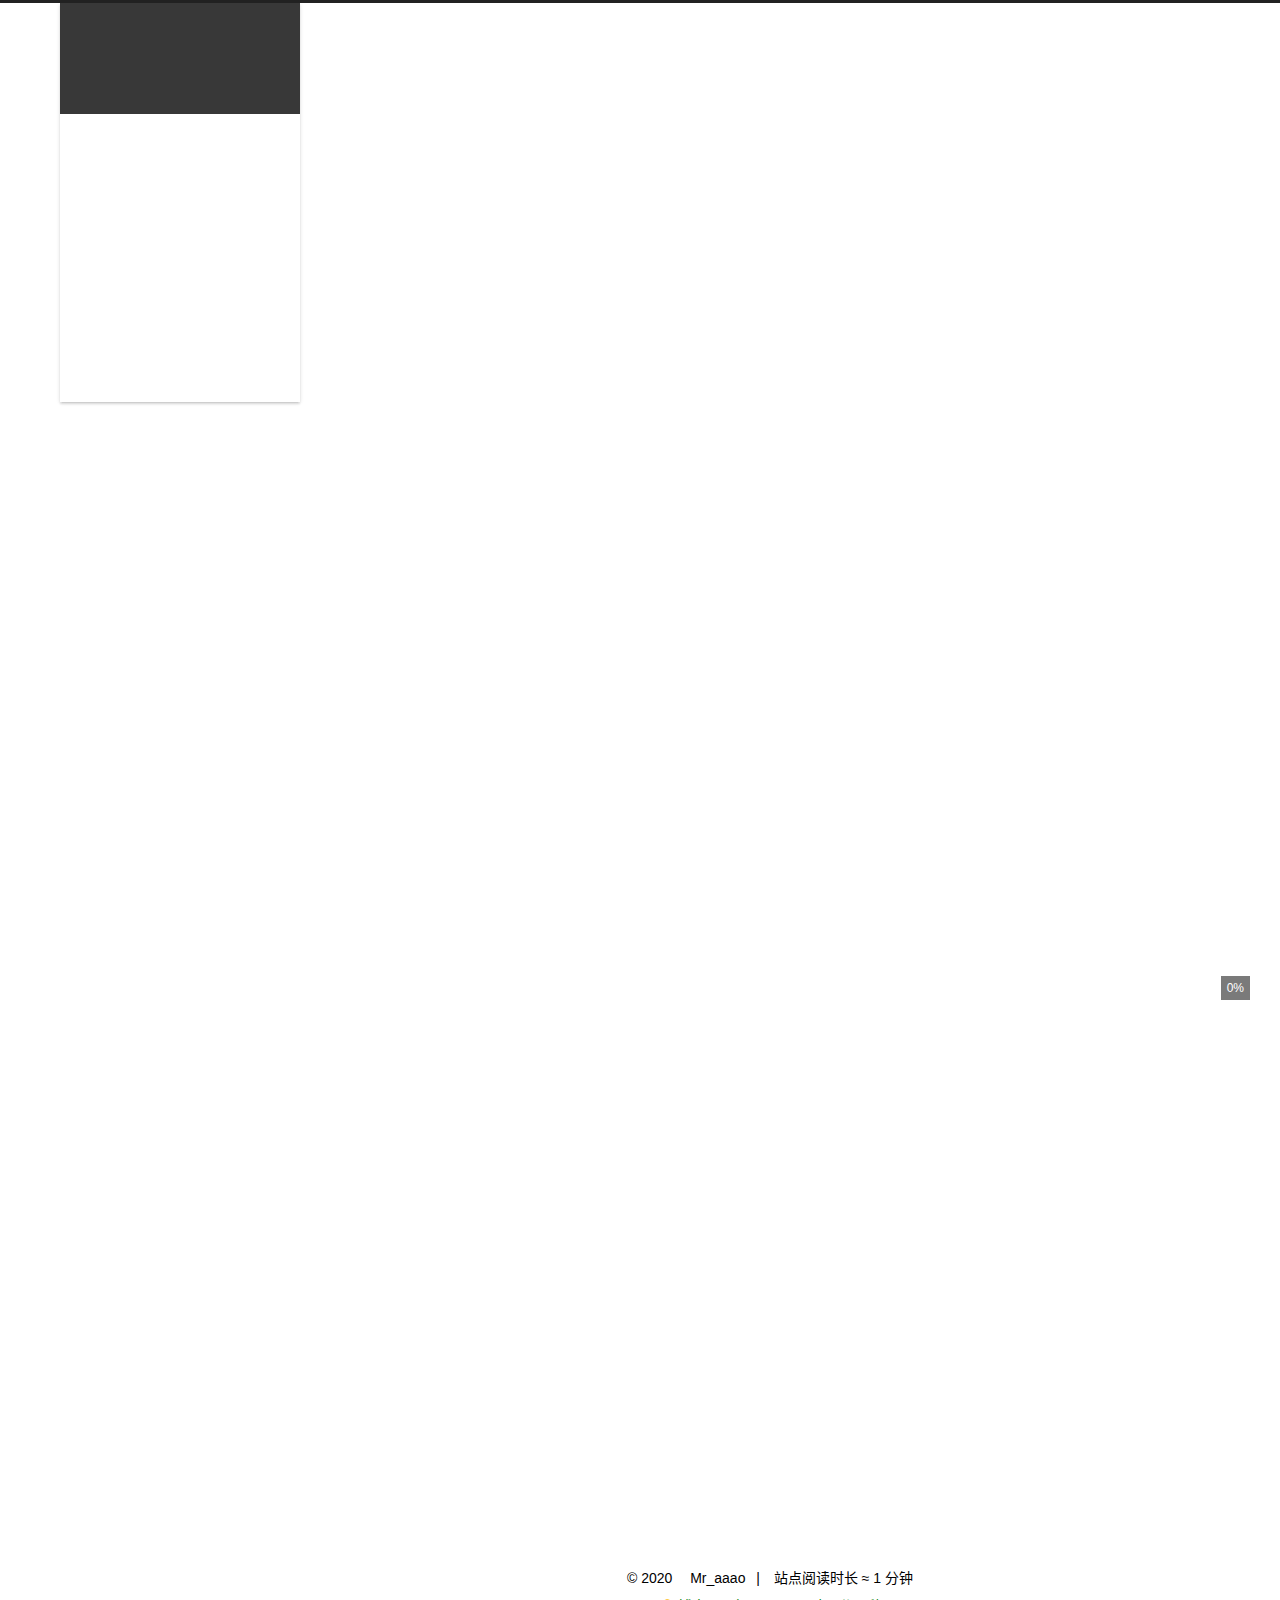
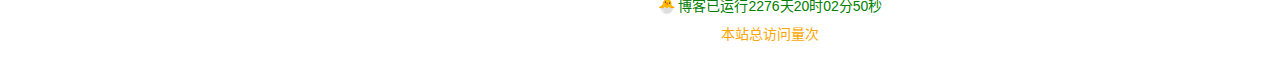
==== commit 588683a9: "Site updated: 2020-05-02 18:59:38" ====
--- a/index.html
+++ b/index.html
@@ -11,7 +11,6 @@
   <link rel="mask-icon" href="/images/logo.svg" color="#222">
 
 <!--添加Daovoice-->
-<!--
 
  <script>(function(i,s,o,g,r,a,m){i["DaoVoiceObject"]=r;i[r]=i[r]||function(){(i[r].q=i[r].q||[]).push(arguments)},i[r].l=1*new Date();a=s.createElement(o),
  m=s.getElementsByTagName(o)[0];a.async=1;a.src=g;a.charset="utf-8";m.parentNode.insertBefore(a,m)})
@@ -22,7 +21,6 @@
 });
 daovoice('update');
  </script>
- -->
 
 
 <link rel="stylesheet" href="/css/main.css">
@@ -449,12 +447,6 @@
     <i class="heart"></i>
   </span>
   <span class="author" itemprop="copyrightHolder">Mr_aaao</span>
-    <span class="post-meta-divider">|</span>
-    <span class="post-meta-item-icon">
-      <i class="fa fa-chart-area"></i>
-    </span>
-      <span class="post-meta-item-text">站点总字数：</span>
-    <span title="站点总字数">0k</span>
     <span class="post-meta-divider">|</span>
     <span class="post-meta-item-icon">
       <i class="fa fa-coffee"></i>
--- a/css/main.css
+++ b/css/main.css
@@ -1246,7 +1246,7 @@
 }
 .links-of-author a::before,
 .links-of-author span.exturl::before {
-  background: #0f667a;
+  background: #ba5bd0;
   border-radius: 50%;
   content: ' ';
   display: inline-block;
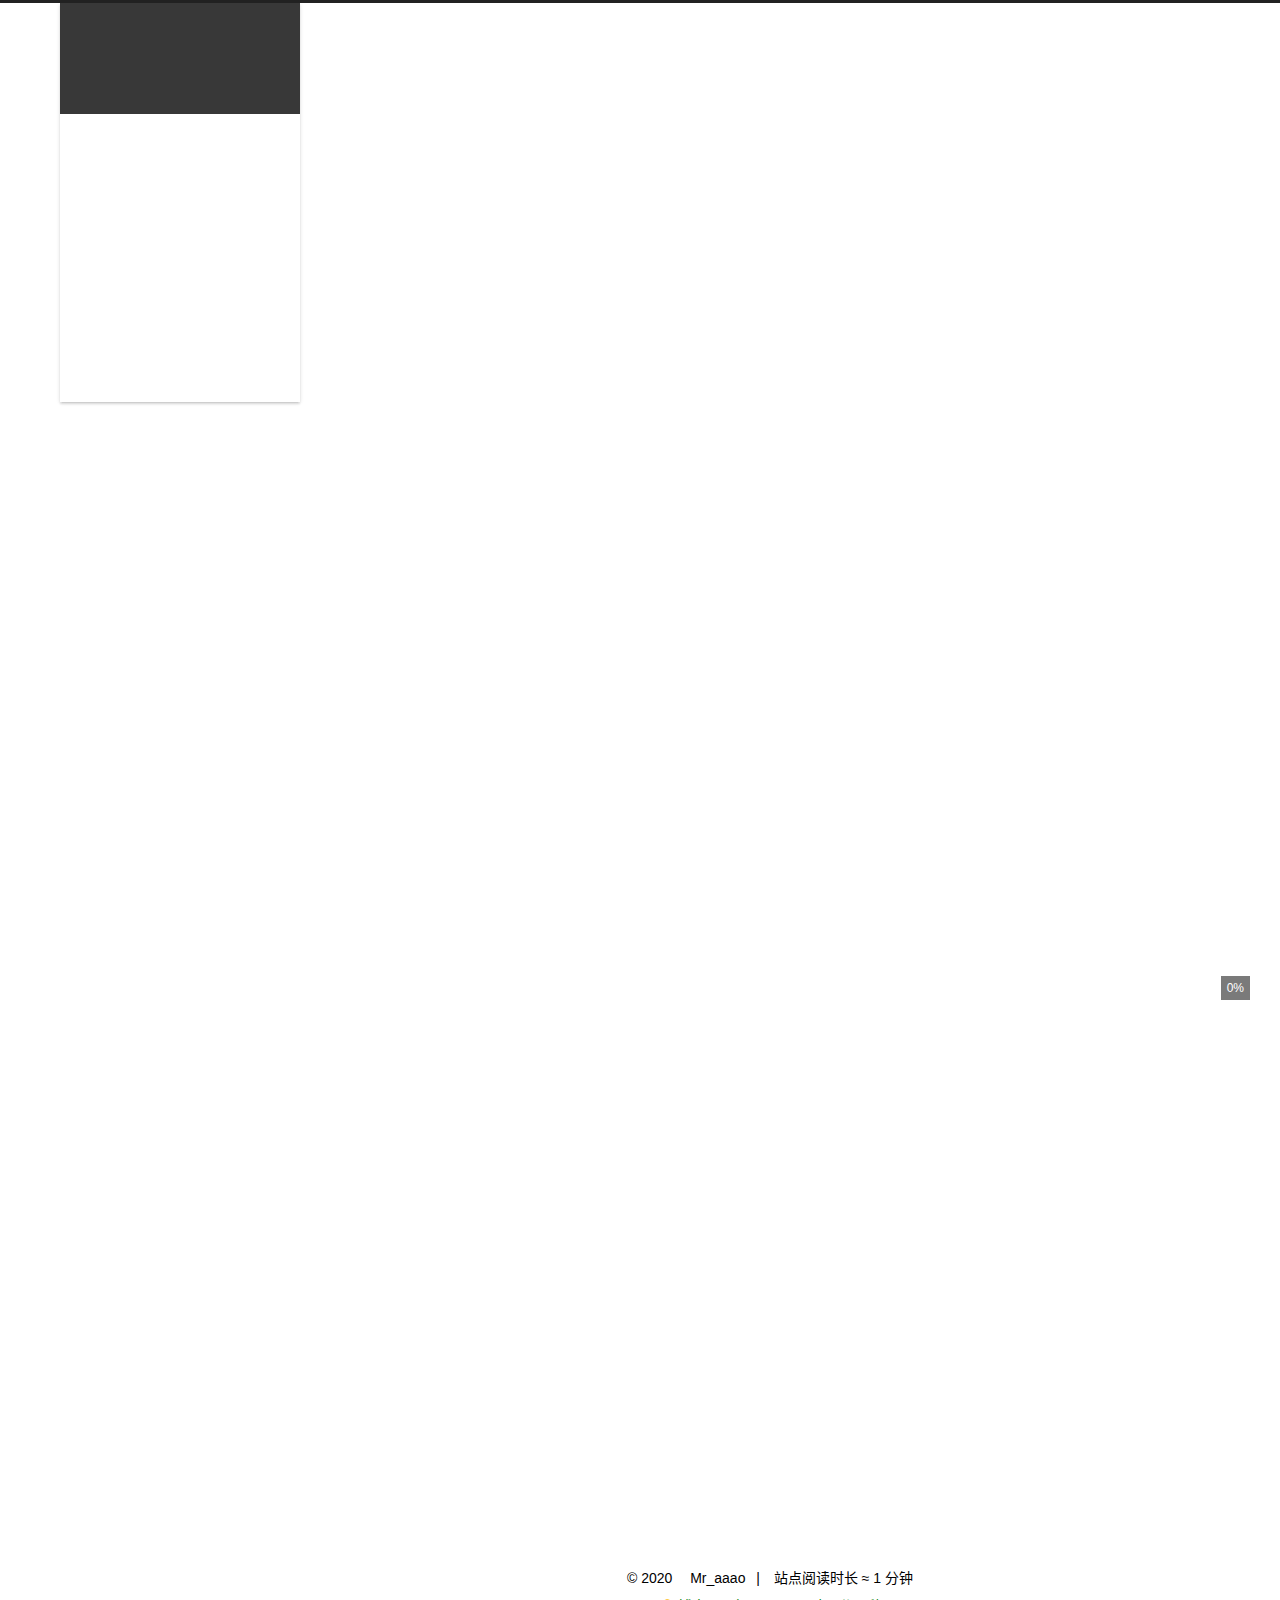
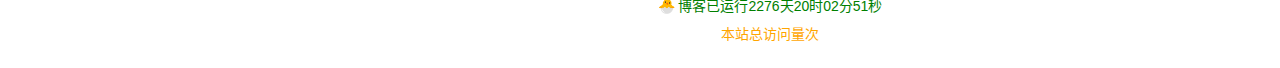
==== commit d79517bb: "Site updated: 2020-05-02 21:38:51" ====
--- a/index.html
+++ b/index.html
@@ -10,7 +10,13 @@
   <link rel="icon" type="image/png" sizes="16x16" href="/images/favicon16x16.ico">
   <link rel="mask-icon" href="/images/logo.svg" color="#222">
 
+<link rel="stylesheet" href="/css/main.css">
+
+
+<link rel="stylesheet" href="/lib/font-awesome/css/all.min.css">
+
 <!--添加Daovoice-->
+
 
  <script>(function(i,s,o,g,r,a,m){i["DaoVoiceObject"]=r;i[r]=i[r]||function(){(i[r].q=i[r].q||[]).push(arguments)},i[r].l=1*new Date();a=s.createElement(o),
  m=s.getElementsByTagName(o)[0];a.async=1;a.src=g;a.charset="utf-8";m.parentNode.insertBefore(a,m)})
@@ -23,20 +29,17 @@
  </script>
 
 
-<link rel="stylesheet" href="/css/main.css">
-
-
-<link rel="stylesheet" href="/lib/font-awesome/css/all.min.css">
-
 <script id="hexo-configurations">
     var NexT = window.NexT || {};
     var CONFIG = {"hostname":"aotezi.github.io","root":"/","scheme":"Gemini","version":"7.8.0","exturl":false,"sidebar":{"position":"left","display":"post","padding":18,"offset":12,"onmobile":false},"copycode":{"enable":true,"show_result":true,"style":"mac"},"back2top":{"enable":true,"sidebar":false,"scrollpercent":true},"bookmark":{"enable":true,"color":"#836FFF","save":"auto"},"fancybox":false,"mediumzoom":false,"lazyload":true,"pangu":false,"comments":{"style":"tabs","active":null,"storage":true,"lazyload":false,"nav":null},"algolia":{"hits":{"per_page":10},"labels":{"input_placeholder":"Search for Posts","hits_empty":"We didn't find any results for the search: ${query}","hits_stats":"${hits} results found in ${time} ms"}},"localsearch":{"enable":true,"trigger":"auto","top_n_per_article":1,"unescape":false,"preload":false},"motion":{"enable":true,"async":false,"transition":{"post_block":"fadeIn","post_header":"slideDownIn","post_body":"slideDownIn","coll_header":"slideLeftIn","sidebar":"slideUpIn"}},"path":"search.xml"};
   </script>
 
-  <meta property="og:type" content="website">
+  <meta name="description" content="心有所期 全力以赴 定有所成">
+<meta property="og:type" content="website">
 <meta property="og:title" content="初學者">
 <meta property="og:url" content="https://aotezi.github.io/index.html">
 <meta property="og:site_name" content="初學者">
+<meta property="og:description" content="心有所期 全力以赴 定有所成">
 <meta property="og:locale" content="zh_CN">
 <meta property="article:author" content="Mr_aaao">
 <meta name="twitter:card" content="summary">
@@ -214,7 +217,7 @@
     <span hidden itemprop="author" itemscope itemtype="http://schema.org/Person">
       <meta itemprop="image" content="/images/author.jpg">
       <meta itemprop="name" content="Mr_aaao">
-      <meta itemprop="description" content="">
+      <meta itemprop="description" content="心有所期 全力以赴 定有所成">
     </span>
 
     <span hidden itemprop="publisher" itemscope itemtype="http://schema.org/Organization">
@@ -377,7 +380,7 @@
     <img class="site-author-image" itemprop="image" alt="Mr_aaao"
       src="/images/author.jpg">
   <p class="site-author-name" itemprop="name">Mr_aaao</p>
-  <div class="site-description" itemprop="description"></div>
+  <div class="site-description" itemprop="description">心有所期 全力以赴 定有所成</div>
 </div>
 <div class="site-state-wrap motion-element">
   <nav class="site-state">
--- a/css/main.css
+++ b/css/main.css
@@ -1246,7 +1246,7 @@
 }
 .links-of-author a::before,
 .links-of-author span.exturl::before {
-  background: #ba5bd0;
+  background: #ff367d;
   border-radius: 50%;
   content: ' ';
   display: inline-block;
@@ -2141,6 +2141,7 @@
 }
 .header-inner {
   opacity: 0.9;
+  z-index: 1400;
 }
 .content-wrap {
   opacity: 0.9;
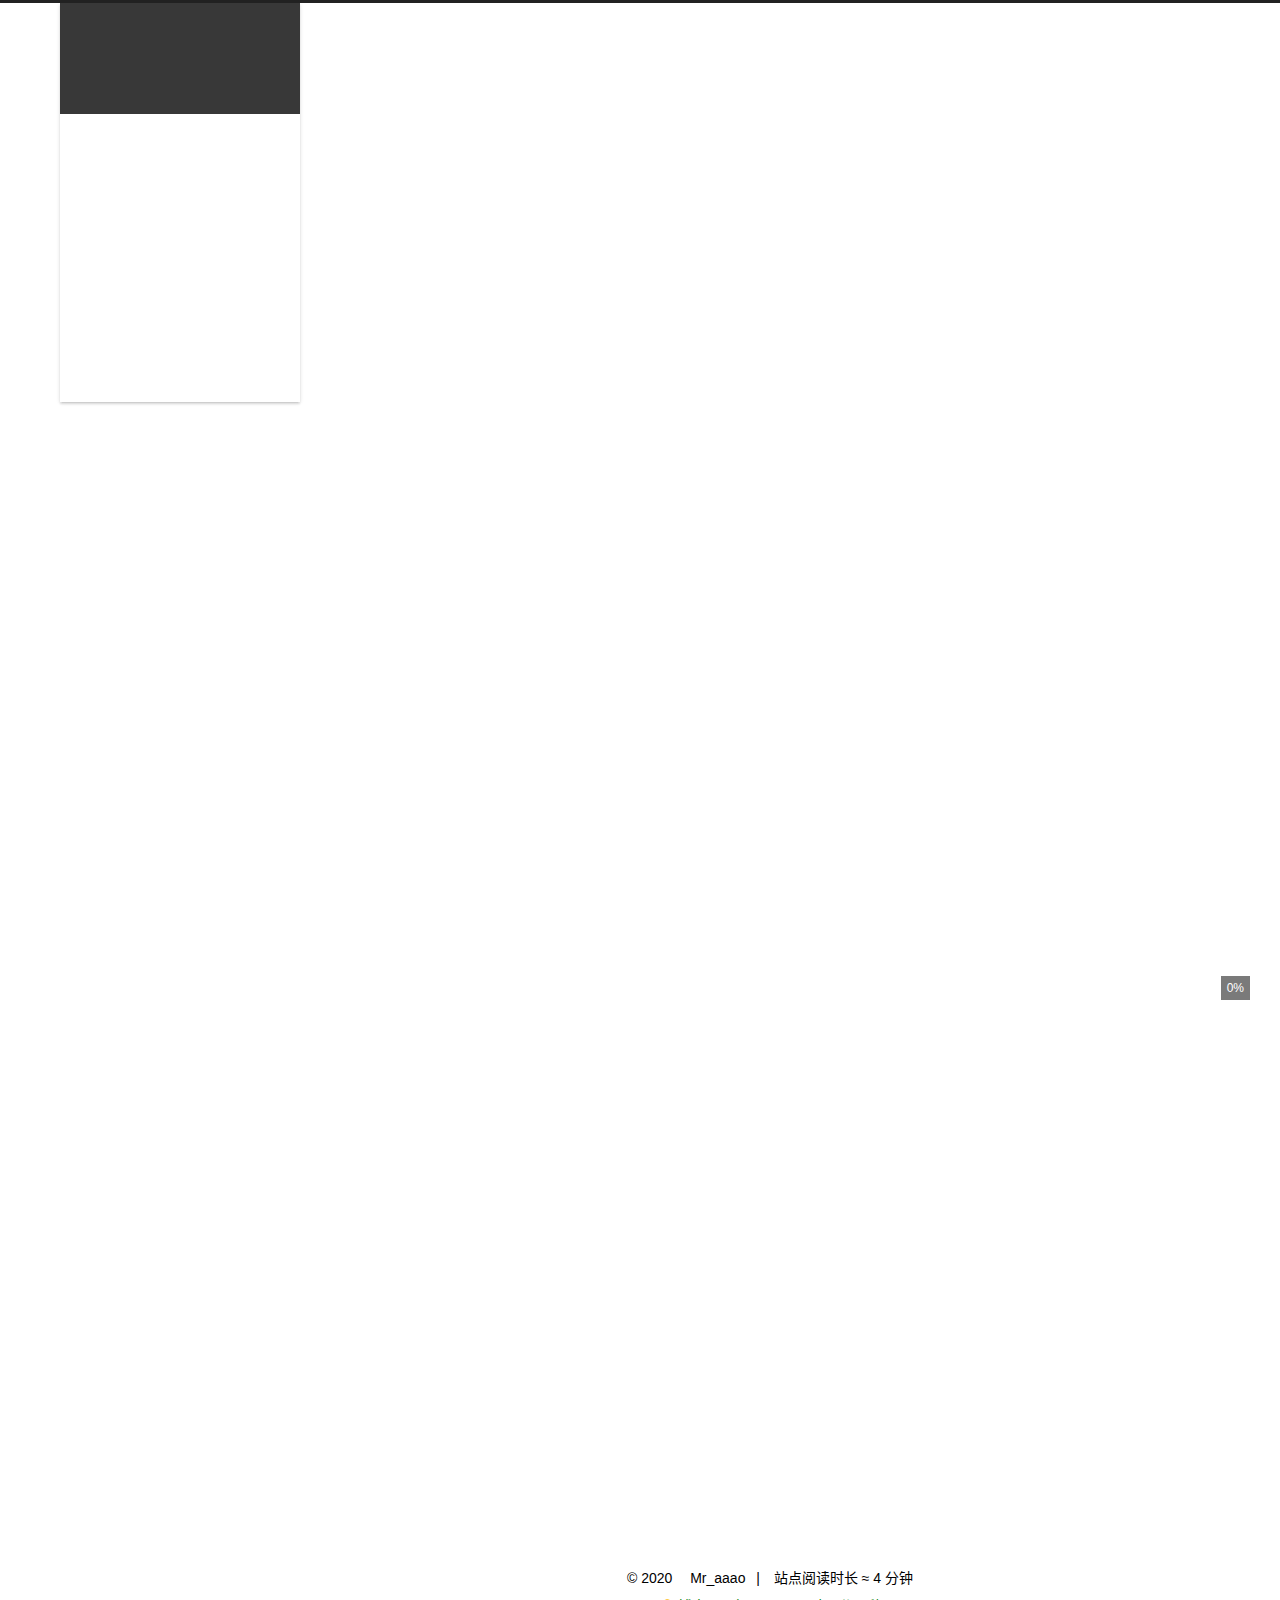
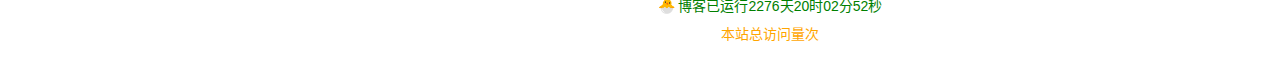
==== commit f381d5c0: "Site updated: 2020-05-19 17:00:19" ====
--- a/index.html
+++ b/index.html
@@ -14,11 +14,12 @@
 
 
 <link rel="stylesheet" href="/lib/font-awesome/css/all.min.css">
-
+ <script src="https://cdn.bootcss.com/jquery/3.4.1/jquery.js"></script>
 <!--添加Daovoice-->
-
-
- <script>(function(i,s,o,g,r,a,m){i["DaoVoiceObject"]=r;i[r]=i[r]||function(){(i[r].q=i[r].q||[]).push(arguments)},i[r].l=1*new Date();a=s.createElement(o),
+<!--
+
+ <script>
+ (function(i,s,o,g,r,a,m){i["DaoVoiceObject"]=r;i[r]=i[r]||function(){(i[r].q=i[r].q||[]).push(arguments)},i[r].l=1*new Date();a=s.createElement(o),
  m=s.getElementsByTagName(o)[0];a.async=1;a.src=g;a.charset="utf-8";m.parentNode.insertBefore(a,m)})
  (window,document,"script",('https:' == document.location.protocol ? 'https:' : 'http:') + "//widget.daovoice.io/widget/6b8a3519.js","daovoice")
  
@@ -28,7 +29,7 @@
 daovoice('update');
  </script>
 
-
+-->
 <script id="hexo-configurations">
     var NexT = window.NexT || {};
     var CONFIG = {"hostname":"aotezi.github.io","root":"/","scheme":"Gemini","version":"7.8.0","exturl":false,"sidebar":{"position":"left","display":"post","padding":18,"offset":12,"onmobile":false},"copycode":{"enable":true,"show_result":true,"style":"mac"},"back2top":{"enable":true,"sidebar":false,"scrollpercent":true},"bookmark":{"enable":true,"color":"#836FFF","save":"auto"},"fancybox":false,"mediumzoom":false,"lazyload":true,"pangu":false,"comments":{"style":"tabs","active":null,"storage":true,"lazyload":false,"nav":null},"algolia":{"hits":{"per_page":10},"labels":{"input_placeholder":"Search for Posts","hits_empty":"We didn't find any results for the search: ${query}","hits_stats":"${hits} results found in ${time} ms"}},"localsearch":{"enable":true,"trigger":"auto","top_n_per_article":1,"unescape":false,"preload":false},"motion":{"enable":true,"async":false,"transition":{"post_block":"fadeIn","post_header":"slideDownIn","post_body":"slideDownIn","coll_header":"slideLeftIn","sidebar":"slideUpIn"}},"path":"search.xml"};
@@ -148,7 +149,7 @@
   </li>
         <li class="menu-item menu-item-about">
 
-    <a href="/about/" rel="section"><i class="fa fa-user fa-fw"></i>关于</a>
+    <a href="/about/" rel="section"><i class="fa fa-user fa-fw"></i>博主</a>
 
   </li>
         <li class="menu-item menu-item-hot">
@@ -212,7 +213,7 @@
   
   
   <article itemscope itemtype="http://schema.org/Article" class="post-block" lang="zh-CN">
-    <link itemprop="mainEntityOfPage" href="https://aotezi.github.io/2020/05/01/hello-world/">
+    <link itemprop="mainEntityOfPage" href="https://aotezi.github.io/2020/05/19/20200519/">
 
     <span hidden itemprop="author" itemscope itemtype="http://schema.org/Person">
       <meta itemprop="image" content="/images/author.jpg">
@@ -226,7 +227,7 @@
       <header class="post-header">
         <h2 class="post-title" itemprop="name headline">
           
-            <a href="/2020/05/01/hello-world/" class="post-title-link" itemprop="url">hello word</a>
+            <a href="/2020/05/19/20200519/" class="post-title-link" itemprop="url">JacksonUtil工具类</a>
         </h2>
 
         <div class="post-meta">
@@ -237,13 +238,22 @@
               <span class="post-meta-item-text">发表于</span>
               
 
-              <time title="创建时间：2020-05-01 11:24:48 / 修改时间：18:00:36" itemprop="dateCreated datePublished" datetime="2020-05-01T11:24:48+08:00">2020-05-01</time>
+              <time title="创建时间：2020-05-19 15:19:41 / 修改时间：16:59:06" itemprop="dateCreated datePublished" datetime="2020-05-19T15:19:41+08:00">2020-05-19</time>
+            </span>
+            <span class="post-meta-item">
+              <span class="post-meta-item-icon">
+                <i class="far fa-folder"></i>
+              </span>
+              <span class="post-meta-item-text">分类于</span>
+                <span itemprop="about" itemscope itemtype="http://schema.org/Thing">
+                  <a href="/categories/java/" itemprop="url" rel="index"><span itemprop="name">java</span></a>
+                </span>
             </span>
 
           
 		  
 <br>
-            <span id="/2020/05/01/hello-world/" class="post-meta-item leancloud_visitors" data-flag-title="hello word" title="阅读次数">
+            <span id="/2020/05/19/20200519/" class="post-meta-item leancloud_visitors" data-flag-title="JacksonUtil工具类" title="阅读次数">
               <span class="post-meta-item-icon">
                 <i class="fa fa-eye"></i>
               </span>
@@ -258,8 +268,125 @@
       </span>
       <span class="post-meta-item-text">评论数：</span>
     
-    <a title="valine" href="/2020/05/01/hello-world/#valine-comments" itemprop="discussionUrl">
-      <span class="post-comments-count valine-comment-count" data-xid="/2020/05/01/hello-world/" itemprop="commentCount"></span>
+    <a title="valine" href="/2020/05/19/20200519/#valine-comments" itemprop="discussionUrl">
+      <span class="post-comments-count valine-comment-count" data-xid="/2020/05/19/20200519/" itemprop="commentCount"></span>
+    </a>
+  </span>
+  
+  
+            <span class="post-meta-item" title="本文字数">
+              <span class="post-meta-item-icon">
+                <i class="far fa-file-word"></i>
+              </span>
+                <span class="post-meta-item-text">本文字数：</span>
+              <span>4.5k</span>
+            </span>
+            <span class="post-meta-item" title="阅读时长">
+              <span class="post-meta-item-icon">
+                <i class="far fa-clock"></i>
+              </span>
+                <span class="post-meta-item-text">阅读时长 &asymp;</span>
+              <span>4 分钟</span>
+            </span>
+
+        </div>
+      </header>
+
+    
+    
+    
+    <div class="post-body" itemprop="articleBody">
+
+      
+          <p>JacksonUtil用于解析前端传给后端的参数</p>
+          <!--noindex-->
+            <div class="post-button">
+              <a class="btn" href="/2020/05/19/20200519/">
+                阅读全文 &raquo;
+              </a>
+            </div>
+          <!--/noindex-->
+        
+      
+    </div>
+
+    
+    
+    
+	
+	    <div>
+      
+    </div>
+
+<div>
+	
+</div>
+      <footer class="post-footer">
+        <div class="post-eof"></div>
+      </footer>
+  </article>
+  
+  
+  
+
+      
+  
+  
+  <article itemscope itemtype="http://schema.org/Article" class="post-block" lang="zh-CN">
+    <link itemprop="mainEntityOfPage" href="https://aotezi.github.io/2020/05/07/hello-world/">
+
+    <span hidden itemprop="author" itemscope itemtype="http://schema.org/Person">
+      <meta itemprop="image" content="/images/author.jpg">
+      <meta itemprop="name" content="Mr_aaao">
+      <meta itemprop="description" content="心有所期 全力以赴 定有所成">
+    </span>
+
+    <span hidden itemprop="publisher" itemscope itemtype="http://schema.org/Organization">
+      <meta itemprop="name" content="初學者">
+    </span>
+      <header class="post-header">
+        <h2 class="post-title" itemprop="name headline">
+          
+            <a href="/2020/05/07/hello-world/" class="post-title-link" itemprop="url">hello word</a>
+        </h2>
+
+        <div class="post-meta">
+            <span class="post-meta-item">
+              <span class="post-meta-item-icon">
+                <i class="far fa-calendar"></i>
+              </span>
+              <span class="post-meta-item-text">发表于</span>
+
+              <time title="创建时间：2020-05-07 09:38:53" itemprop="dateCreated datePublished" datetime="2020-05-07T09:38:53+08:00">2020-05-07</time>
+            </span>
+              <span class="post-meta-item">
+                <span class="post-meta-item-icon">
+                  <i class="far fa-calendar-check"></i>
+                </span>
+                <span class="post-meta-item-text">更新于</span>
+                <time title="修改时间：2020-05-01 18:00:36" itemprop="dateModified" datetime="2020-05-01T18:00:36+08:00">2020-05-01</time>
+              </span>
+
+          
+		  
+<br>
+            <span id="/2020/05/07/hello-world/" class="post-meta-item leancloud_visitors" data-flag-title="hello word" title="阅读次数">
+              <span class="post-meta-item-icon">
+                <i class="fa fa-eye"></i>
+              </span>
+              <span class="post-meta-item-text">阅读次数：</span>
+              <span class="leancloud-visitors-count"></span>
+            </span>
+  
+  <span class="post-meta-item">
+    
+      <span class="post-meta-item-icon">
+        <i class="far fa-comment"></i>
+      </span>
+      <span class="post-meta-item-text">评论数：</span>
+    
+    <a title="valine" href="/2020/05/07/hello-world/#valine-comments" itemprop="discussionUrl">
+      <span class="post-comments-count valine-comment-count" data-xid="/2020/05/07/hello-world/" itemprop="commentCount"></span>
     </a>
   </span>
   
@@ -291,7 +418,7 @@
           <p>第一篇博客</p>
           <!--noindex-->
             <div class="post-button">
-              <a class="btn" href="/2020/05/01/hello-world/">
+              <a class="btn" href="/2020/05/07/hello-world/">
                 阅读全文 &raquo;
               </a>
             </div>
@@ -387,14 +514,20 @@
       <div class="site-state-item site-state-posts">
           <a href="/archives/">
         
-          <span class="site-state-item-count">1</span>
+          <span class="site-state-item-count">2</span>
           <span class="site-state-item-name">日志</span>
         </a>
       </div>
+      <div class="site-state-item site-state-categories">
+            <a href="/categories/">
+          
+        <span class="site-state-item-count">1</span>
+        <span class="site-state-item-name">分类</span></a>
+      </div>
       <div class="site-state-item site-state-tags">
             <a href="/tags/">
           
-        <span class="site-state-item-count">1</span>
+        <span class="site-state-item-count">2</span>
         <span class="site-state-item-name">标签</span></a>
       </div>
   </nav>
@@ -420,7 +553,7 @@
             <div>标签云</div>
             <div id="myCanvasContainer" class="widget tagcloud">
               <canvas width="250" height="250" id="resCanvas" style="width=100%">
-              <ul class="tag-list" itemprop="keywords"><li class="tag-list-item"><a class="tag-list-link" href="/tags/hexo/" rel="tag">hexo</a><span class="tag-list-count">1</span></li></ul>
+              <ul class="tag-list" itemprop="keywords"><li class="tag-list-item"><a class="tag-list-link" href="/tags/hexo/" rel="tag">hexo</a><span class="tag-list-count">1</span></li><li class="tag-list-item"><a class="tag-list-link" href="/tags/%E5%B7%A5%E5%85%B7%E7%B1%BB/" rel="tag">工具类</a><span class="tag-list-count">1</span></li></ul>
               </canvas>
             </div>
          </div>
@@ -455,7 +588,7 @@
       <i class="fa fa-coffee"></i>
     </span>
       <span class="post-meta-item-text">站点阅读时长 &asymp;</span>
-    <span title="站点阅读时长">1 分钟</span>
+    <span title="站点阅读时长">4 分钟</span>
   
 </div> 
 <div id="days" style="color:green">
--- a/css/main.css
+++ b/css/main.css
@@ -1246,7 +1246,7 @@
 }
 .links-of-author a::before,
 .links-of-author span.exturl::before {
-  background: #ff367d;
+  background: #1a5822;
   border-radius: 50%;
   content: ' ';
   display: inline-block;
